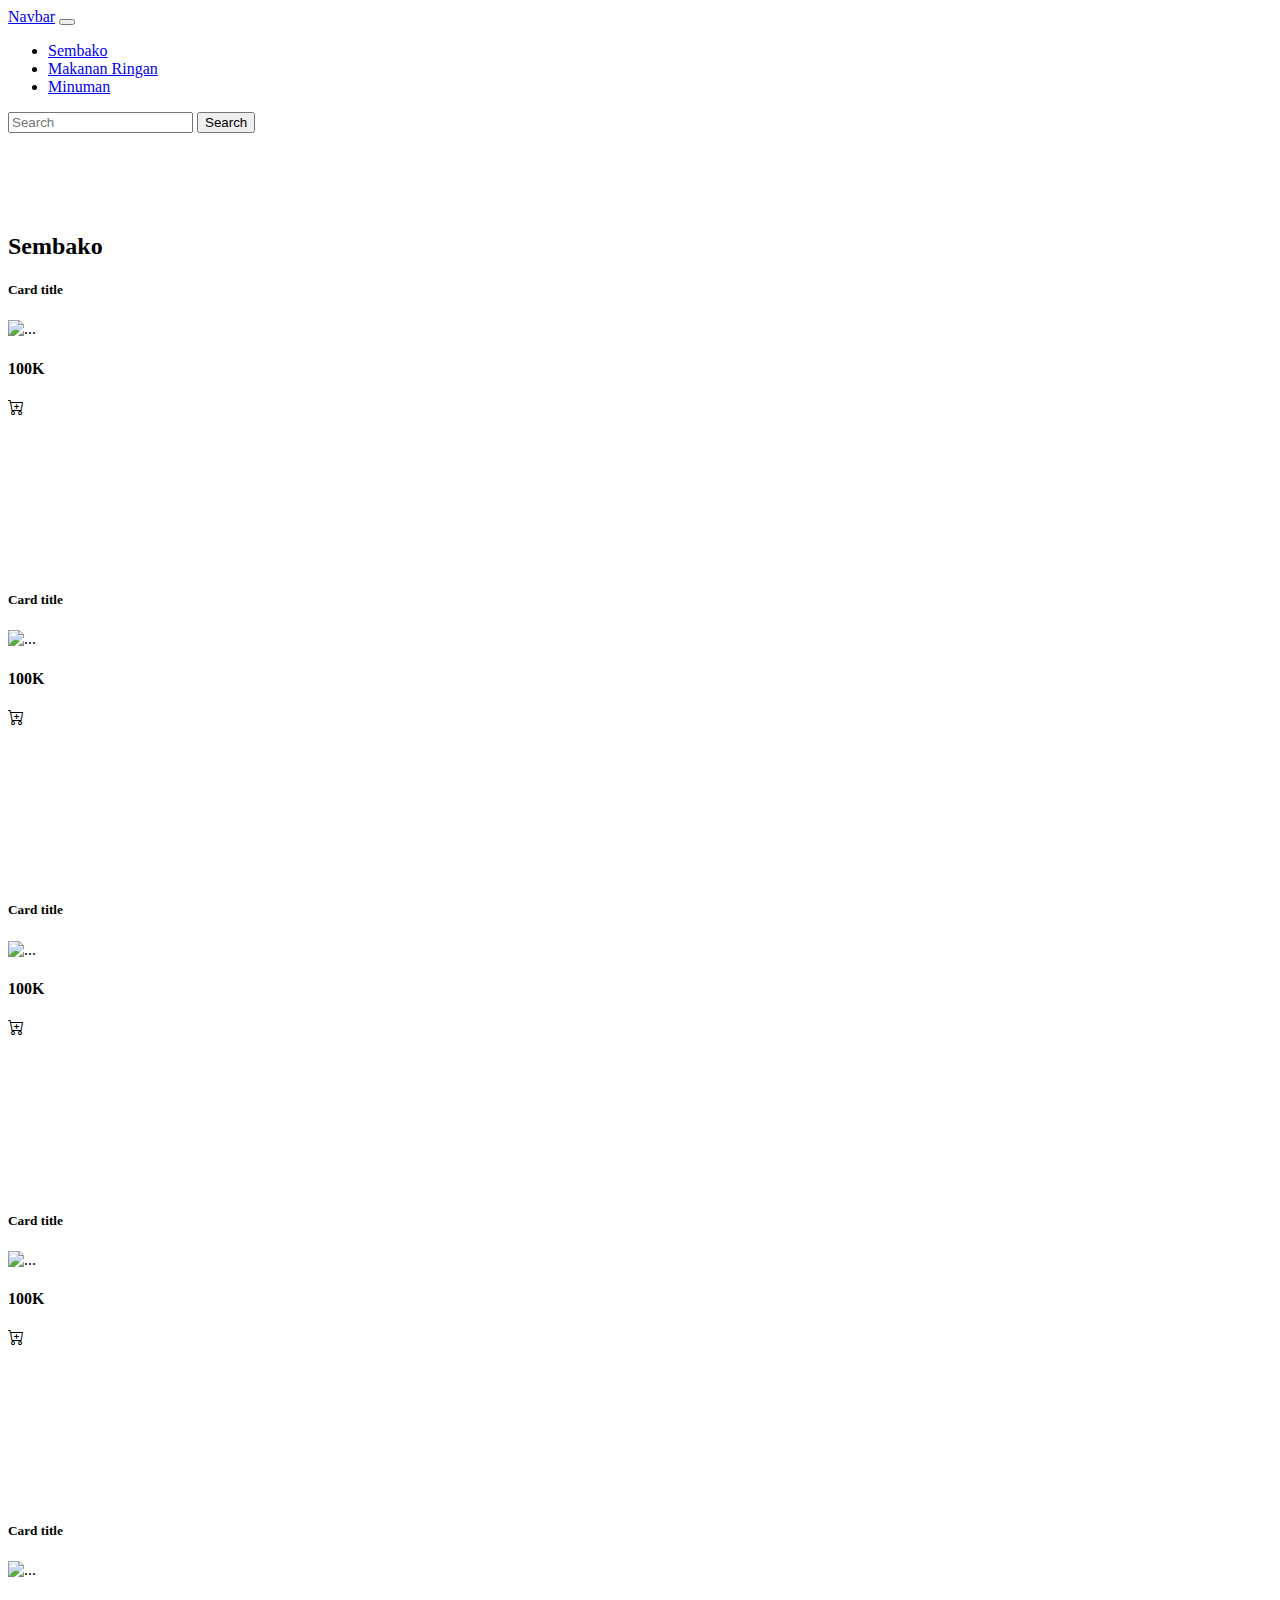
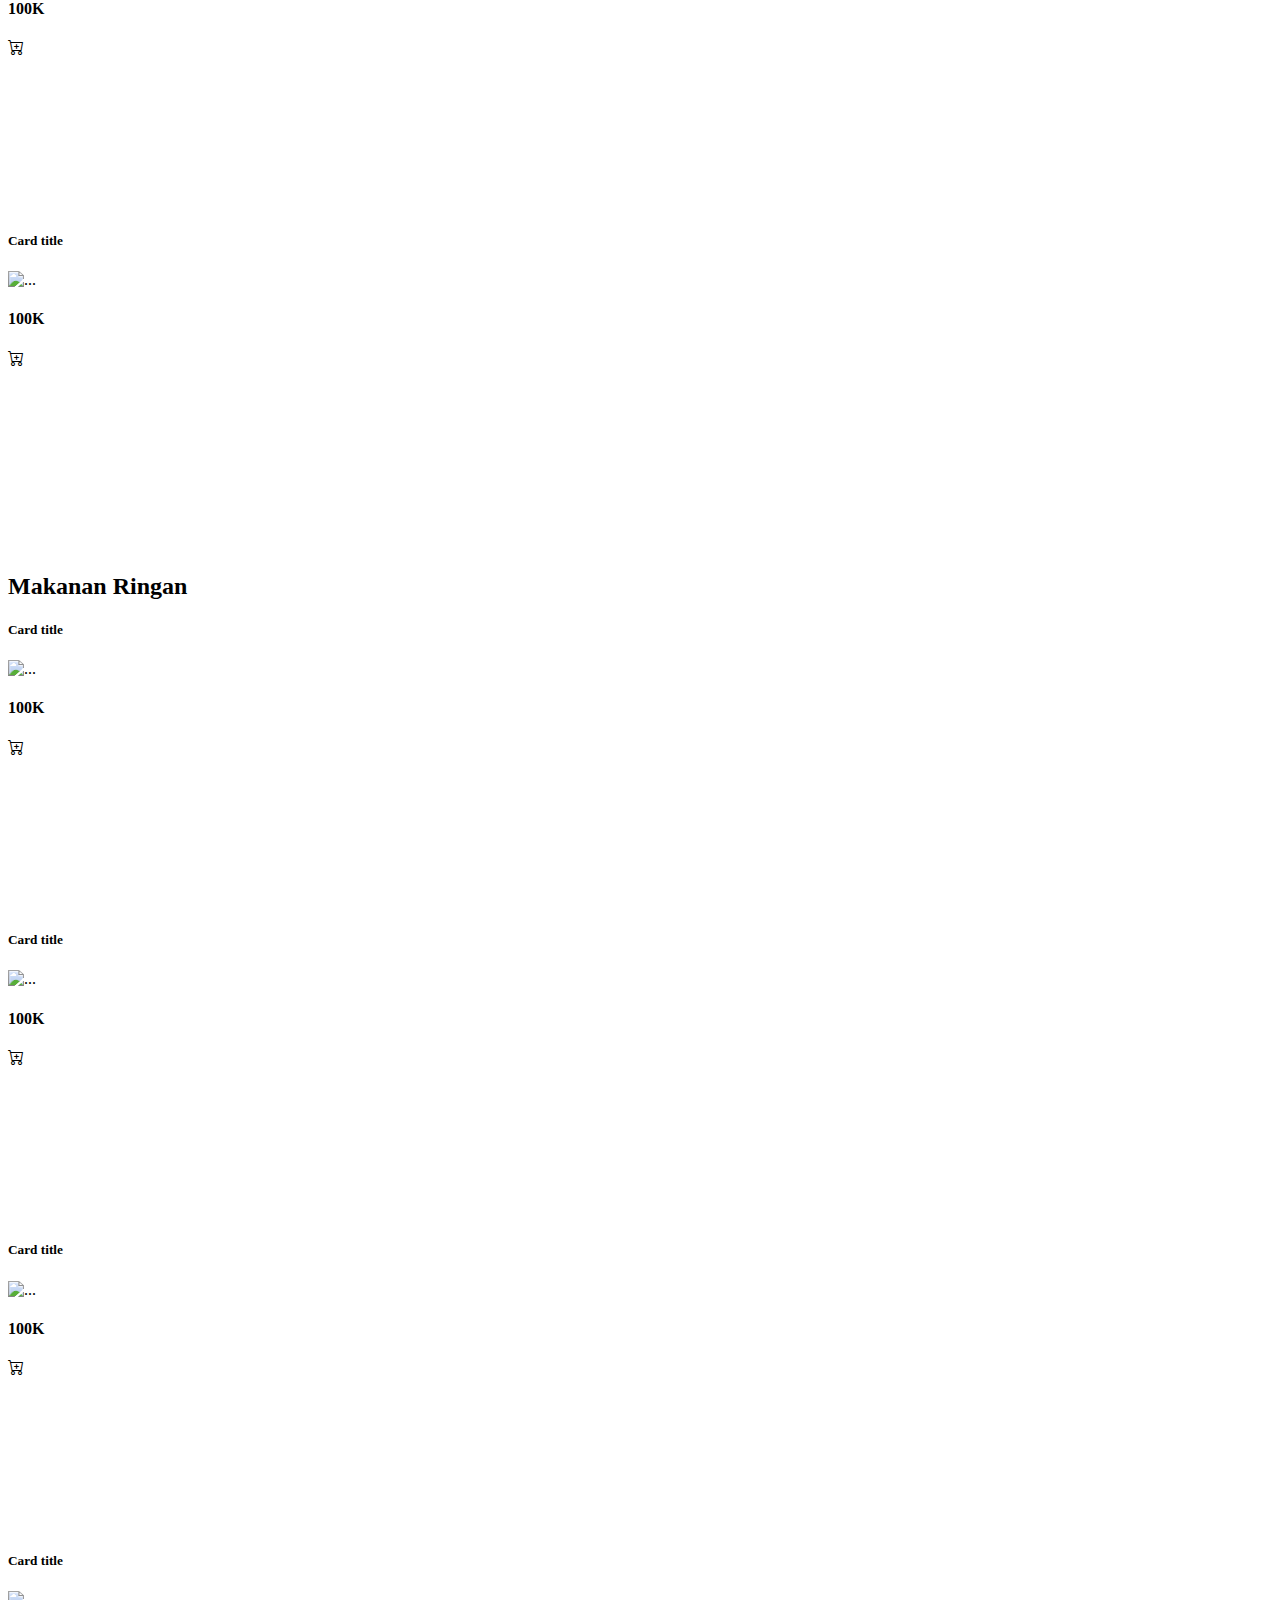
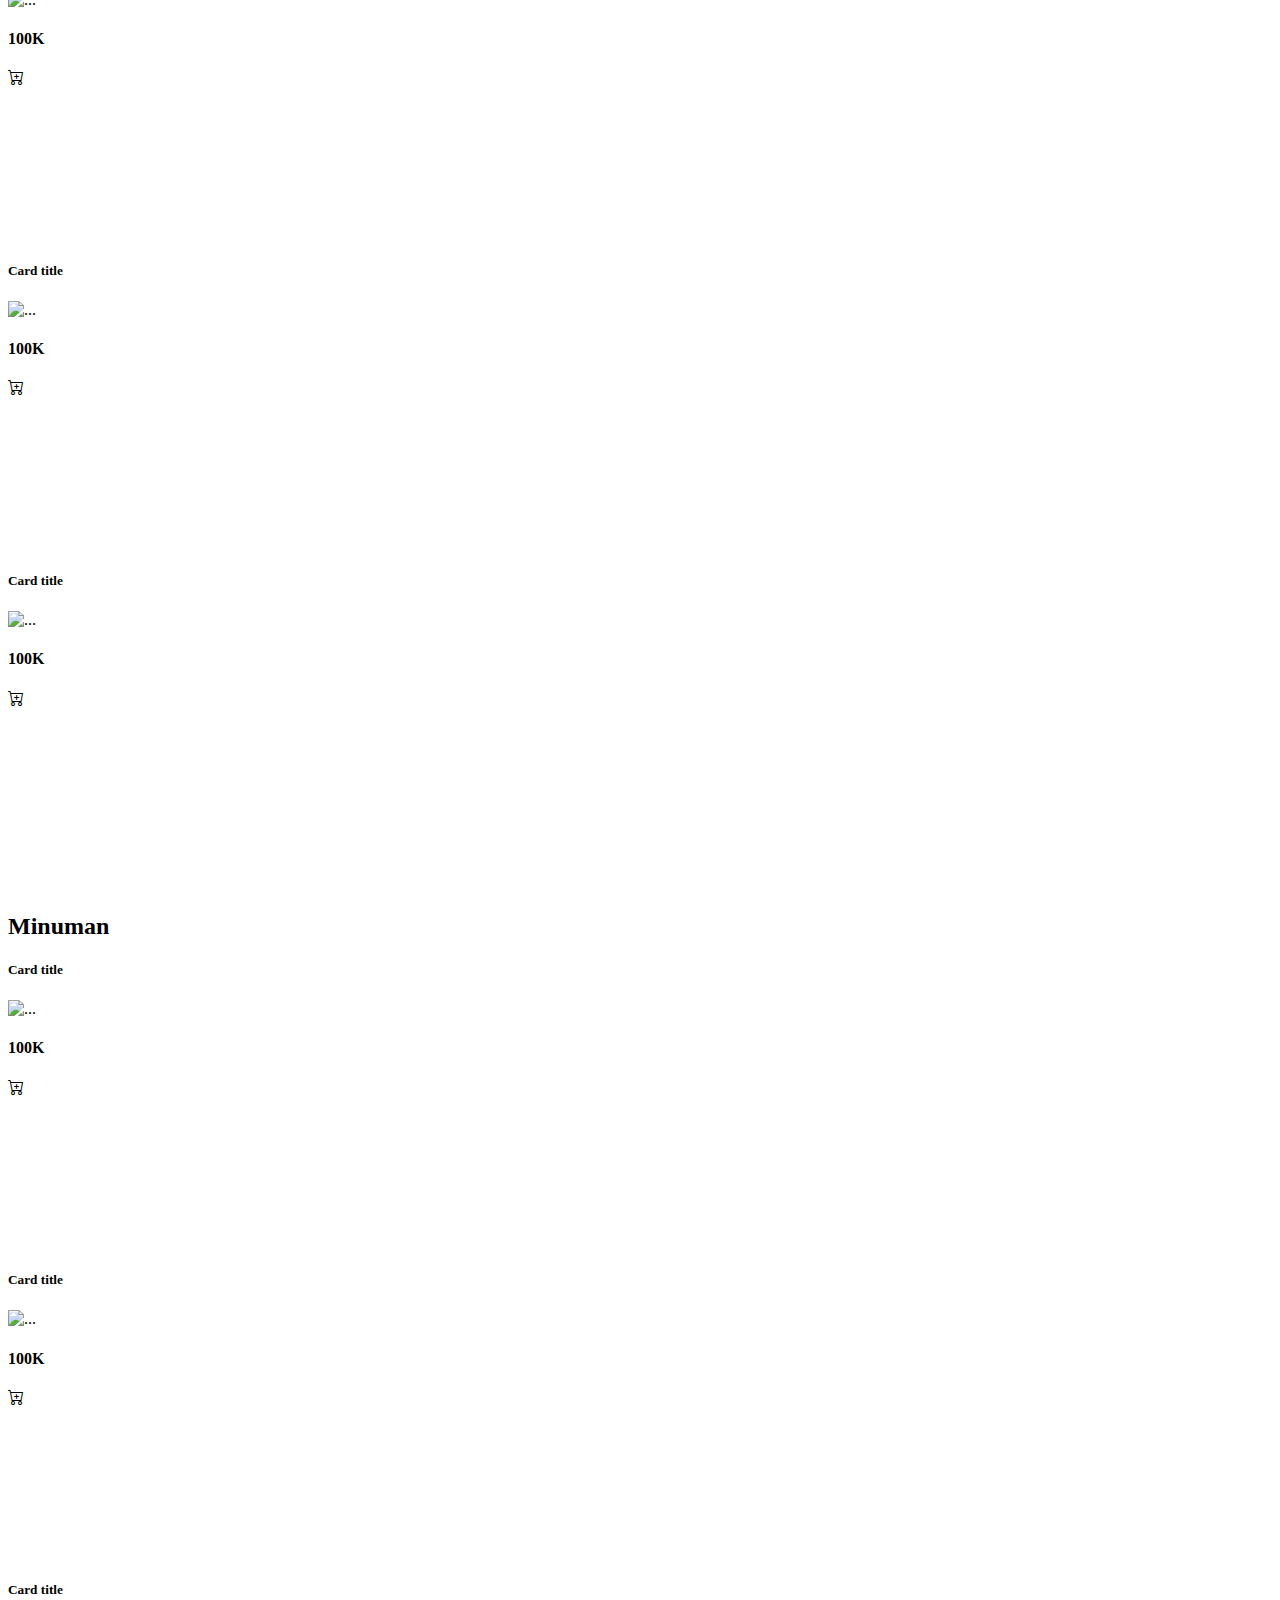
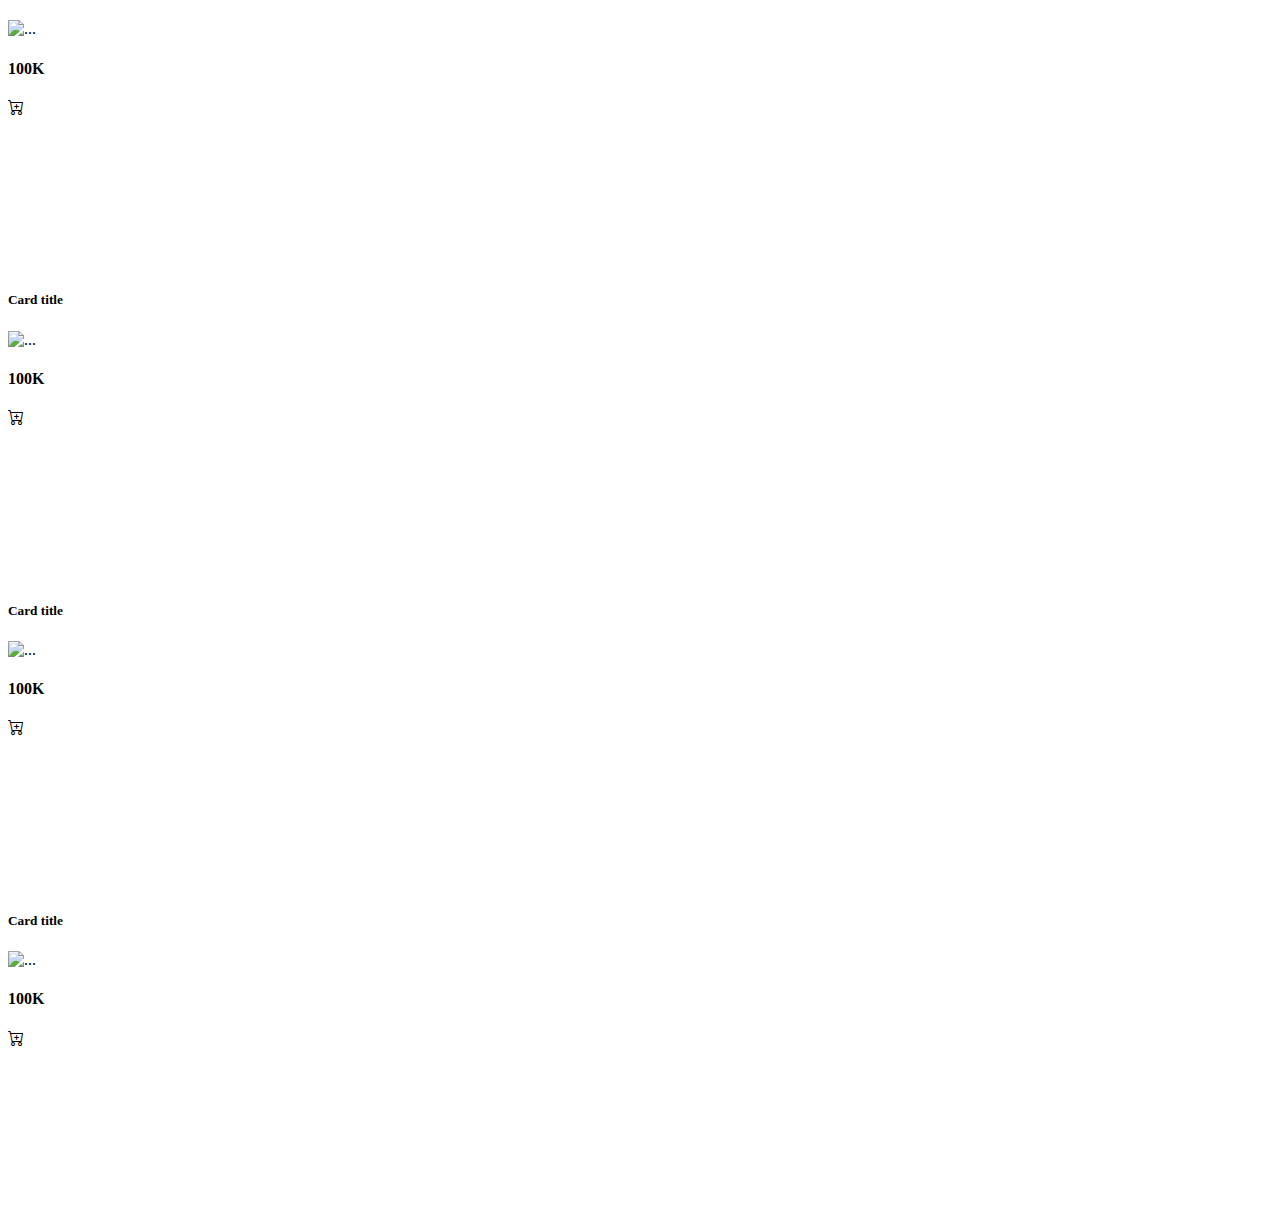
==== page/produk.html @ fcbd69e0 "layout" ====
<!doctype html>
<html lang="en">

<head>
    <!-- Required meta tags -->
    <meta charset="utf-8">
    <meta name="viewport" content="width=device-width, initial-scale=1">

    <!-- Bootstrap CSS -->
    <link href="https://cdn.jsdelivr.net/npm/bootstrap@5.3.2/dist/css/bootstrap.min.css" rel="stylesheet" integrity="sha384-T3c6CoIi6uLrA9TneNEoa7RxnatzjcDSCmG1MXxSR1GAsXEV/Dwwykc2MPK8M2HN" crossorigin="anonymous">

    <!-- Bootstrap Icon -->
    <link rel="stylesheet" href="https://cdn.jsdelivr.net/npm/bootstrap-icons@1.11.2/font/bootstrap-icons.min.css">

    <title>Produk</title>
</head>

<body>
    <!-- navbar -->
    <nav class="navbar fixed-top navbar-expand-lg navbar-dark bg-dark">
        <div class="container-fluid">
          <a class="navbar-brand" href="#">Navbar</a>
          <button class="navbar-toggler" type="button" data-bs-toggle="collapse" data-bs-target="#navbarSupportedContent" aria-controls="navbarSupportedContent" aria-expanded="false" aria-label="Toggle navigation">
            <span class="navbar-toggler-icon"></span>
          </button>
          <div class="collapse navbar-collapse" id="navbarSupportedContent">
            <ul class="navbar-nav me-auto mb-2 mb-lg-0">
              <li class="nav-item">
                <a class="nav-link active" aria-current="page" href="#">Sembako</a>
              </li>
              <li class="nav-item">
                <a class="nav-link" href="#">Makanan Ringan</a>
              </li>
              <li class="nav-item">
                <a class="nav-link" href="#">Minuman</a>
              </li>
            </ul>
            <form class="d-flex">
              <input class="form-control me-2" type="search" placeholder="Search" aria-label="Search">
              <button class="btn btn-outline-success" type="submit">Search</button>
            </form>
          </div>
        </div>
      </nav>

    <!-- Sembako -->
    <h2 class="text-center" style="padding-top: 5rem; ">Sembako</h2>
    <div class="container pt-4 d-flex justify-content-center gap-4 flex-wrap">
        <div class="card" style="width: 18rem; height: 18rem;">
            <div class="card-body">
                <h5 class="card-title text-center">Card title</h5>
                <img src="img/images.jpg" class="card-img-top" alt="...">
                <div class="d-flex justify-content-between pt-3">
                    <h4>100K</h4>
                  <div class="btn btn-primary"><i class="bi bi-cart-plus"></i></div>
                </div>
                </div>
          </div>
        <div class="card" style="width: 18rem; height: 18rem;">
            <div class="card-body">
                <h5 class="card-title text-center">Card title</h5>
                <img src="img/images.jpg" class="card-img-top" alt="...">
                <div class="d-flex justify-content-between pt-3">
                    <h4>100K</h4>
                  <div class="btn btn-primary"><i class="bi bi-cart-plus"></i></div>
                </div>
                </div>
          </div>
        <div class="card" style="width: 18rem; height: 18rem;">
            <div class="card-body">
                <h5 class="card-title text-center">Card title</h5>
                <img src="img/images.jpg" class="card-img-top" alt="...">
                <div class="d-flex justify-content-between pt-3">
                    <h4>100K</h4>
                  <div class="btn btn-primary"><i class="bi bi-cart-plus"></i></div>
                </div>
                </div>
          </div>
        <div class="card" style="width: 18rem; height: 18rem;">
            <div class="card-body">
                <h5 class="card-title text-center">Card title</h5>
                <img src="img/images.jpg" class="card-img-top" alt="...">
                <div class="d-flex justify-content-between pt-3">
                    <h4>100K</h4>
                  <div class="btn btn-primary"><i class="bi bi-cart-plus"></i></div>
                </div>
                </div>
          </div>
        <div class="card" style="width: 18rem; height: 18rem;">
            <div class="card-body">
                <h5 class="card-title text-center">Card title</h5>
                <img src="img/images.jpg" class="card-img-top" alt="...">
                <div class="d-flex justify-content-between pt-3">
                    <h4>100K</h4>
                  <div class="btn btn-primary"><i class="bi bi-cart-plus"></i></div>
                </div>
                </div>
          </div>
        <div class="card" style="width: 18rem; height: 18rem;">
            <div class="card-body">
                <h5 class="card-title text-center">Card title</h5>
                <img src="img/images.jpg" class="card-img-top" alt="...">
                <div class="d-flex justify-content-between pt-3">
                    <h4>100K</h4>
                  <div class="btn btn-primary"><i class="bi bi-cart-plus"></i></div>
                </div>
                </div>
          </div>
        </div>
        
        <!-- Makanan Ringan -->
        <h2 class="text-center" style="padding-top: 2rem;">Makanan Ringan</h2>
        <div class="container pt-4 d-flex justify-content-center gap-4 flex-wrap">
            <div class="card" style="width: 18rem; height: 18rem;">
                <div class="card-body">
                    <h5 class="card-title text-center">Card title</h5>
                    <img src="img/images.jpg" class="card-img-top" alt="...">
                    <div class="d-flex justify-content-between pt-3">
                        <h4>100K</h4>
                      <div class="btn btn-primary"><i class="bi bi-cart-plus"></i></div>
                    </div>
                    </div>
              </div>
            <div class="card" style="width: 18rem; height: 18rem;">
                <div class="card-body">
                    <h5 class="card-title text-center">Card title</h5>
                    <img src="img/images.jpg" class="card-img-top" alt="...">
                    <div class="d-flex justify-content-between pt-3">
                        <h4>100K</h4>
                      <div class="btn btn-primary"><i class="bi bi-cart-plus"></i></div>
                    </div>
                    </div>
              </div>
            <div class="card" style="width: 18rem; height: 18rem;">
                <div class="card-body">
                    <h5 class="card-title text-center">Card title</h5>
                    <img src="img/images.jpg" class="card-img-top" alt="...">
                    <div class="d-flex justify-content-between pt-3">
                        <h4>100K</h4>
                      <div class="btn btn-primary"><i class="bi bi-cart-plus"></i></div>
                    </div>
                    </div>
              </div>
            <div class="card" style="width: 18rem; height: 18rem;">
                <div class="card-body">
                    <h5 class="card-title text-center">Card title</h5>
                    <img src="img/images.jpg" class="card-img-top" alt="...">
                    <div class="d-flex justify-content-between pt-3">
                        <h4>100K</h4>
                      <div class="btn btn-primary"><i class="bi bi-cart-plus"></i></div>
                    </div>
                    </div>
              </div>
            <div class="card" style="width: 18rem; height: 18rem;">
                <div class="card-body">
                    <h5 class="card-title text-center">Card title</h5>
                    <img src="img/images.jpg" class="card-img-top" alt="...">
                    <div class="d-flex justify-content-between pt-3">
                        <h4>100K</h4>
                      <div class="btn btn-primary"><i class="bi bi-cart-plus"></i></div>
                    </div>
                    </div>
              </div>
            <div class="card" style="width: 18rem; height: 18rem;">
                <div class="card-body">
                    <h5 class="card-title text-center">Card title</h5>
                    <img src="img/images.jpg" class="card-img-top" alt="...">
                    <div class="d-flex justify-content-between pt-3">
                        <h4>100K</h4>
                      <div class="btn btn-primary"><i class="bi bi-cart-plus"></i></div>
                    </div>
                    </div>
              </div>
            </div>
        </div>
        
        <!-- Minuman -->
        <h2 class="text-center" style="padding-top: 2rem;">Minuman</h2>
        <div class="container pt-4 pb-5 d-flex justify-content-center gap-4 flex-wrap">
            <div class="card" style="width: 18rem; height: 18rem;">
                <div class="card-body">
                    <h5 class="card-title text-center">Card title</h5>
                    <img src="img/images.jpg" class="card-img-top" alt="...">
                    <div class="d-flex justify-content-between pt-3">
                        <h4>100K</h4>
                      <div class="btn btn-primary"><i class="bi bi-cart-plus"></i></div>
                    </div>
                    </div>
              </div>
            <div class="card" style="width: 18rem; height: 18rem;">
                <div class="card-body">
                    <h5 class="card-title text-center">Card title</h5>
                    <img src="img/images.jpg" class="card-img-top" alt="...">
                    <div class="d-flex justify-content-between pt-3">
                        <h4>100K</h4>
                      <div class="btn btn-primary"><i class="bi bi-cart-plus"></i></div>
                    </div>
                    </div>
              </div>
            <div class="card" style="width: 18rem; height: 18rem;">
                <div class="card-body">
                    <h5 class="card-title text-center">Card title</h5>
                    <img src="img/images.jpg" class="card-img-top" alt="...">
                    <div class="d-flex justify-content-between pt-3">
                        <h4>100K</h4>
                      <div class="btn btn-primary"><i class="bi bi-cart-plus"></i></div>
                    </div>
                    </div>
              </div>
            <div class="card" style="width: 18rem; height: 18rem;">
                <div class="card-body">
                    <h5 class="card-title text-center">Card title</h5>
                    <img src="img/images.jpg" class="card-img-top" alt="...">
                    <div class="d-flex justify-content-between pt-3">
                        <h4>100K</h4>
                      <div class="btn btn-primary"><i class="bi bi-cart-plus"></i></div>
                    </div>
                    </div>
              </div>
            <div class="card" style="width: 18rem; height: 18rem;">
                <div class="card-body">
                    <h5 class="card-title text-center">Card title</h5>
                    <img src="img/images.jpg" class="card-img-top" alt="...">
                    <div class="d-flex justify-content-between pt-3">
                        <h4>100K</h4>
                      <div class="btn btn-primary"><i class="bi bi-cart-plus"></i></div>
                    </div>
                    </div>
              </div>
            <div class="card" style="width: 18rem; height: 18rem;">
                <div class="card-body">
                    <h5 class="card-title text-center">Card title</h5>
                    <img src="img/images.jpg" class="card-img-top" alt="...">
                    <div class="d-flex justify-content-between pt-3">
                        <h4>100K</h4>
                      <div class="btn btn-primary"><i class="bi bi-cart-plus"></i></div>
                    </div>
                    </div>
              </div>
          </div>
    </div>
    
    <script src="https://cdn.jsdelivr.net/npm/bootstrap@5.3.2/dist/js/bootstrap.bundle.min.js" integrity="sha384-C6RzsynM9kWDrMNeT87bh95OGNyZPhcTNXj1NW7RuBCsyN/o0jlpcV8Qyq46cDfL" crossorigin="anonymous"></script>

</body>

</html>
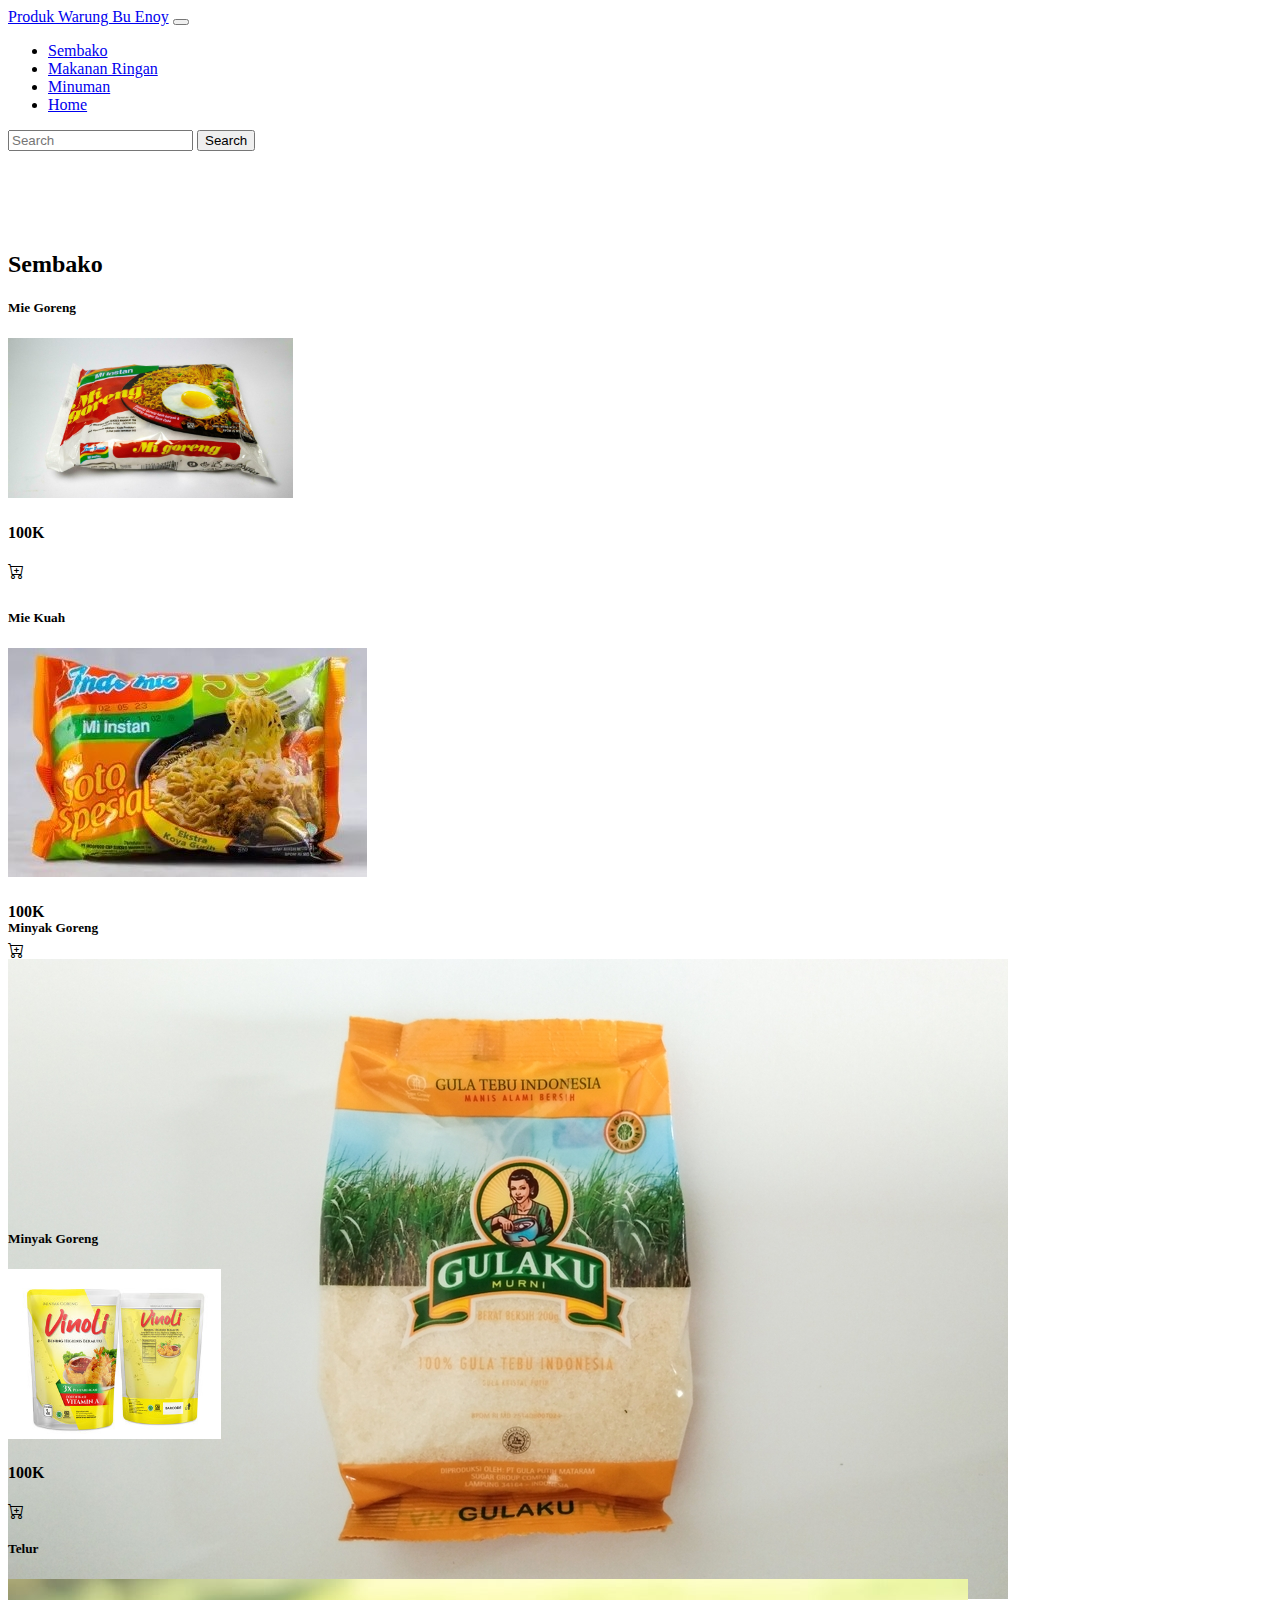
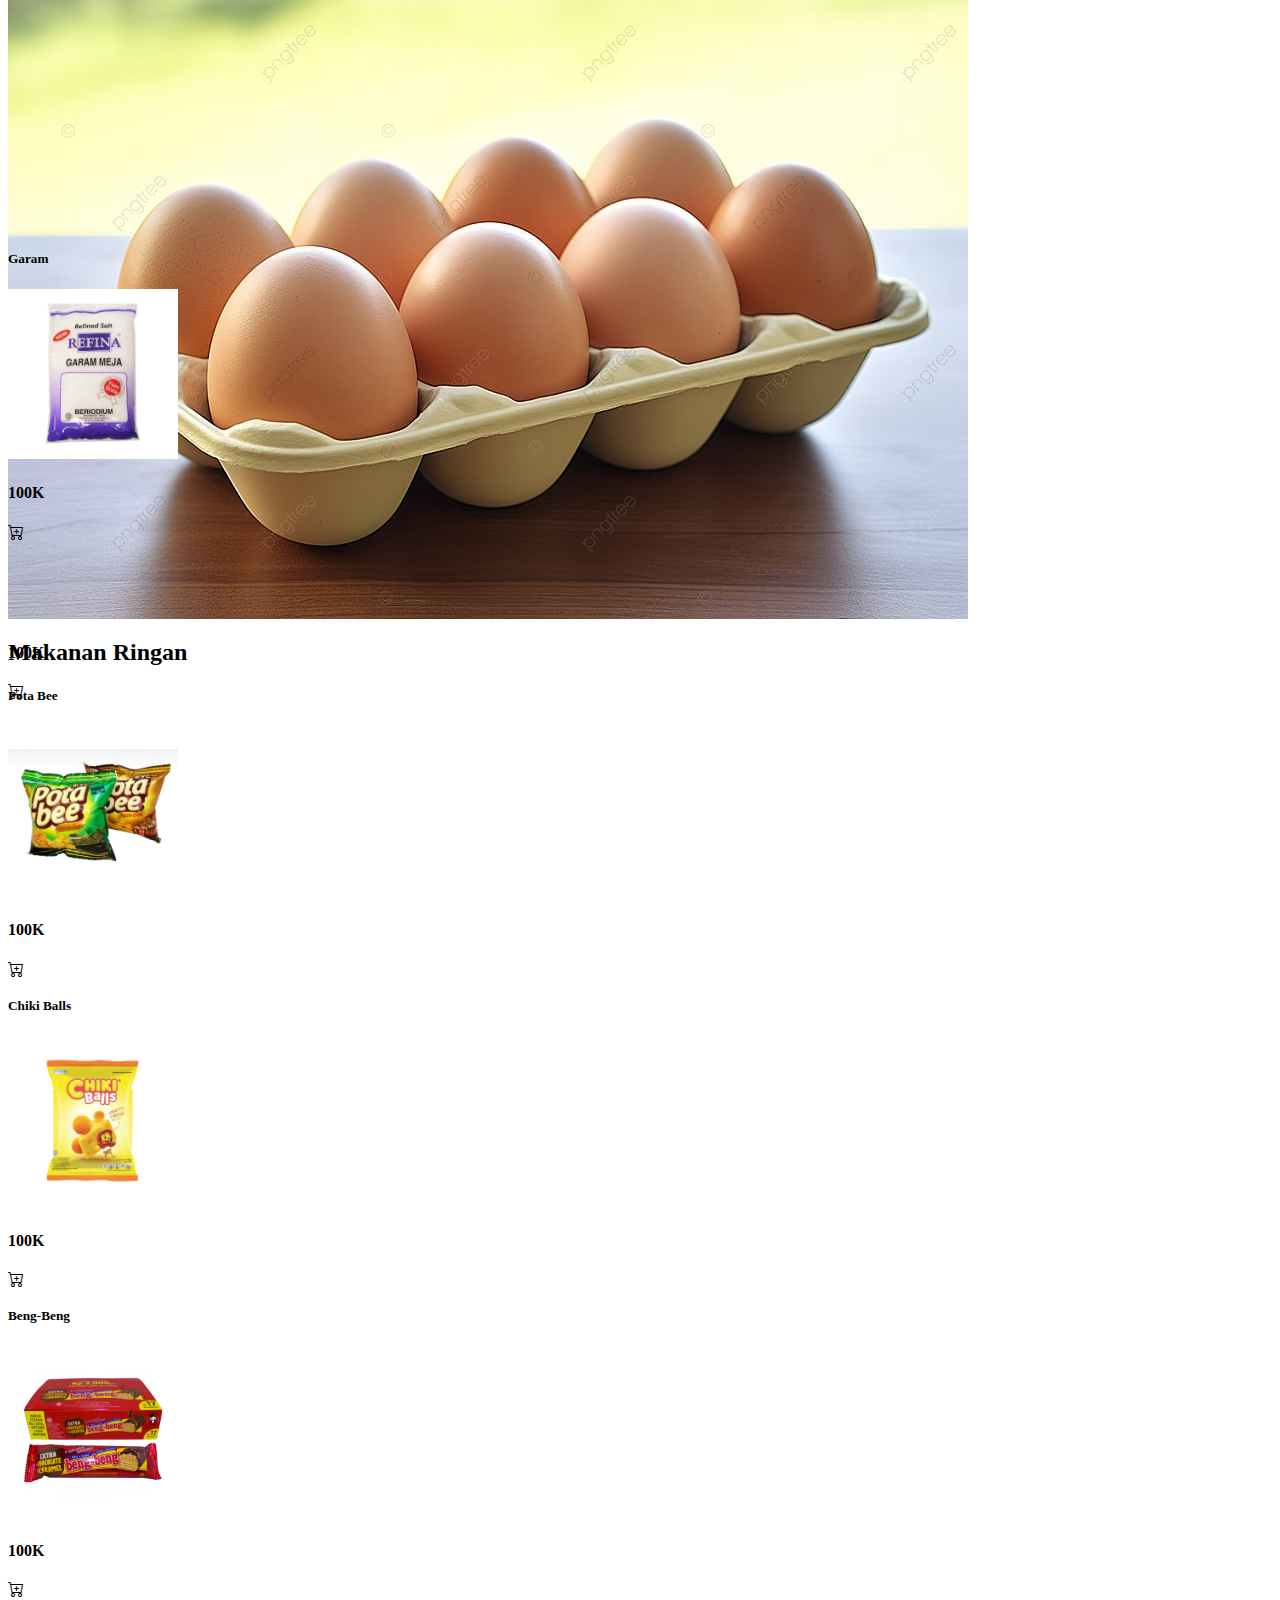
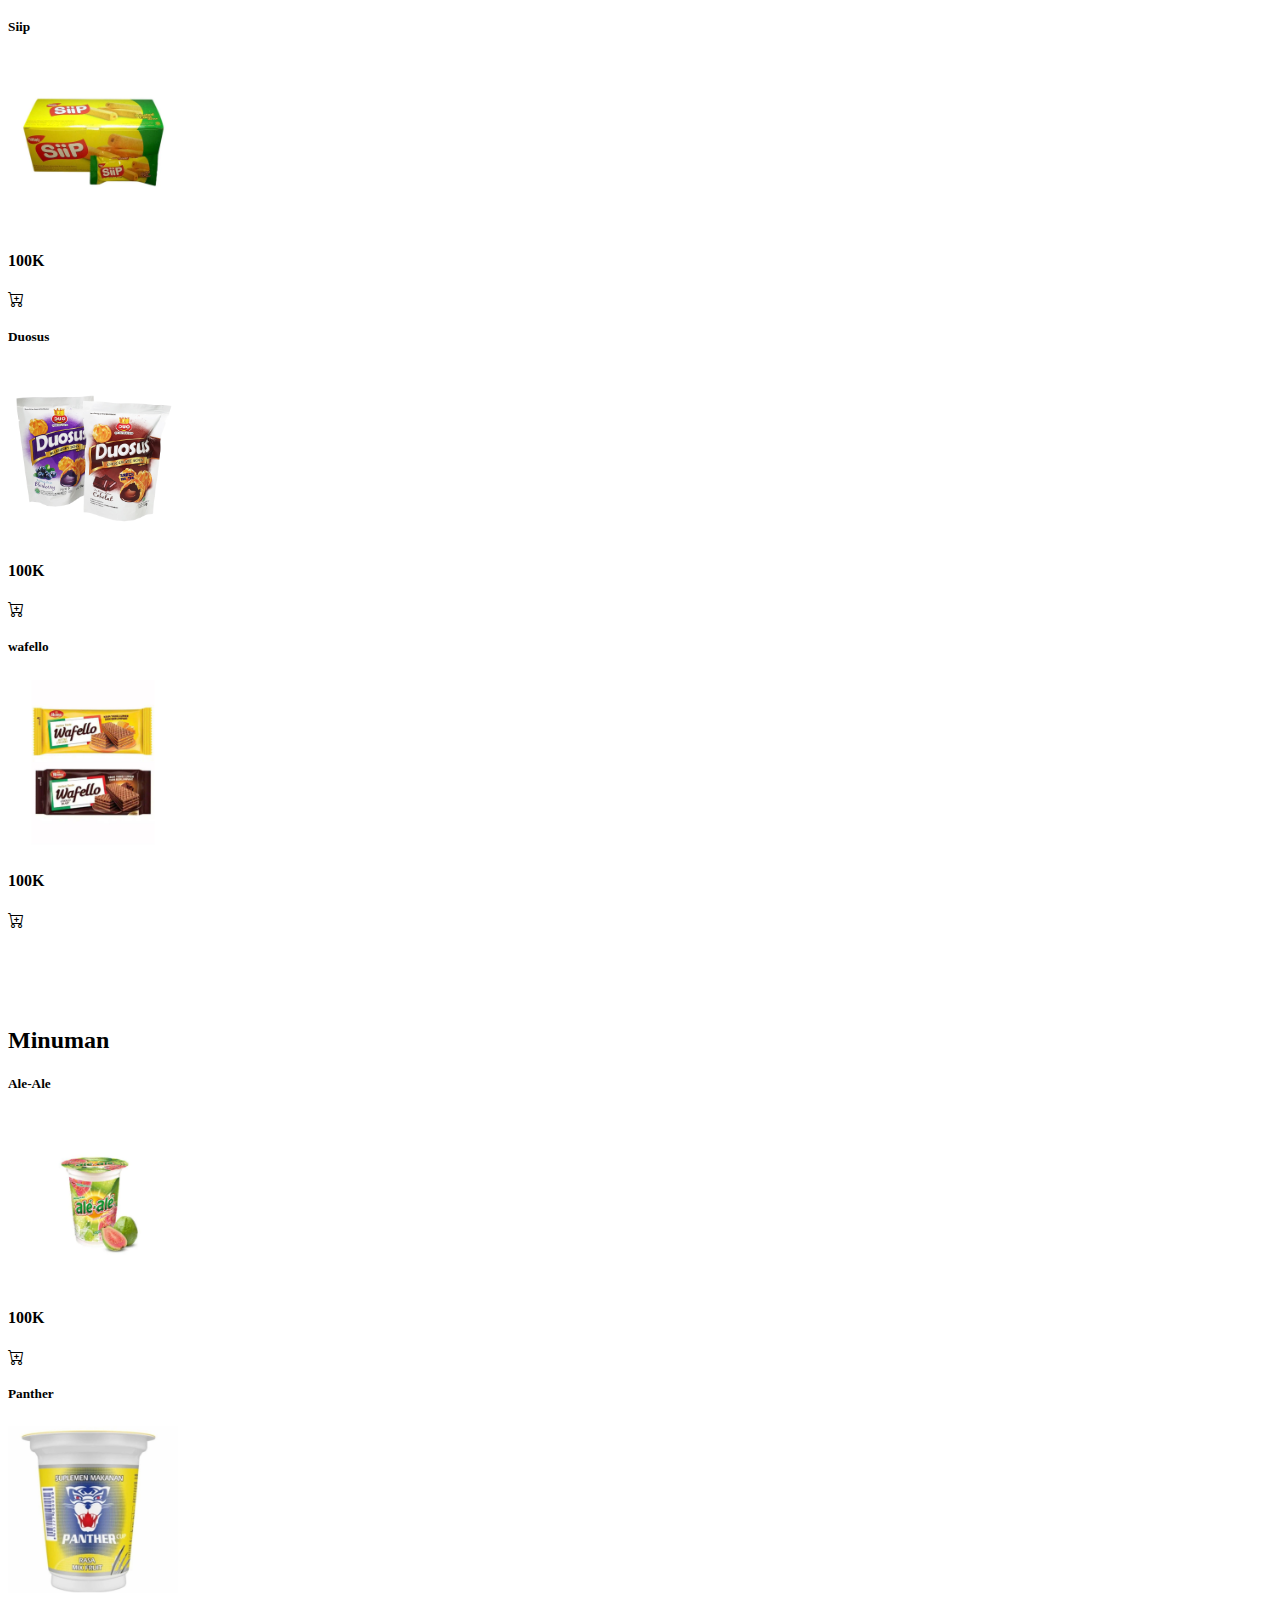
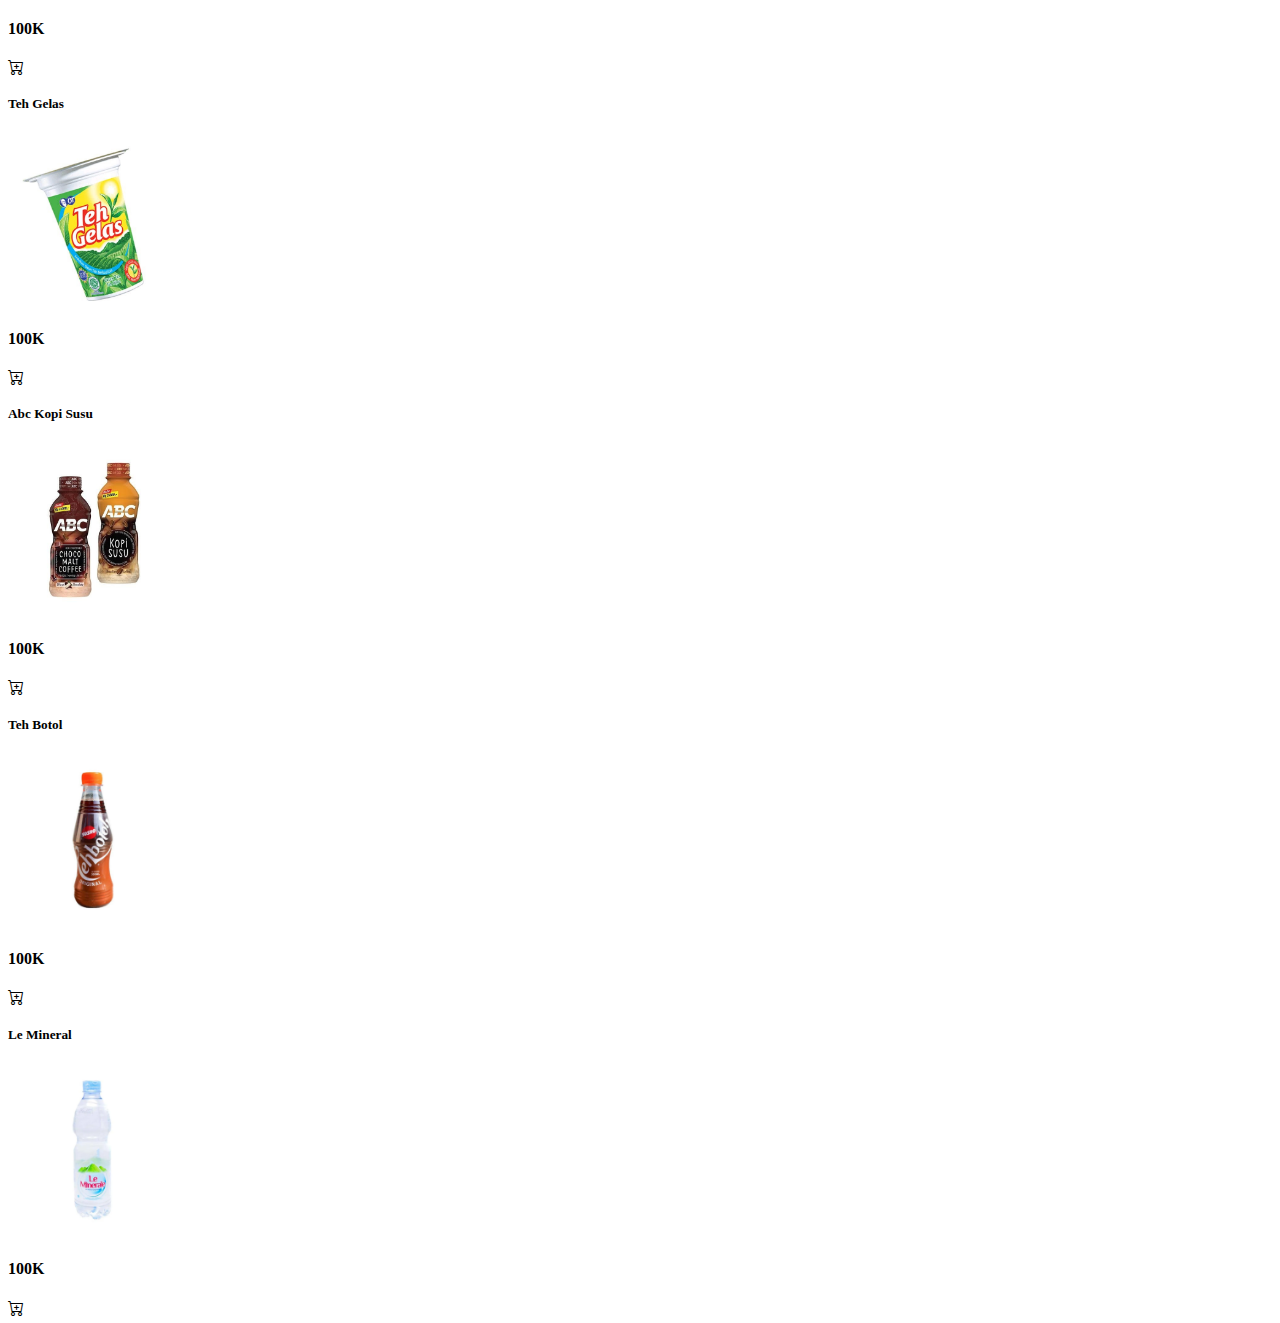
==== commit d80eefa6: "perbaikan1" ====
--- a/page/produk.html
+++ b/page/produk.html
@@ -19,20 +19,23 @@
     <!-- navbar -->
     <nav class="navbar fixed-top navbar-expand-lg navbar-dark bg-dark">
         <div class="container-fluid">
-          <a class="navbar-brand" href="#">Navbar</a>
+          <a class="navbar-brand" href="#">Produk Warung Bu Enoy</a>
           <button class="navbar-toggler" type="button" data-bs-toggle="collapse" data-bs-target="#navbarSupportedContent" aria-controls="navbarSupportedContent" aria-expanded="false" aria-label="Toggle navigation">
             <span class="navbar-toggler-icon"></span>
           </button>
           <div class="collapse navbar-collapse" id="navbarSupportedContent">
             <ul class="navbar-nav me-auto mb-2 mb-lg-0">
               <li class="nav-item">
-                <a class="nav-link active" aria-current="page" href="#">Sembako</a>
-              </li>
-              <li class="nav-item">
-                <a class="nav-link" href="#">Makanan Ringan</a>
-              </li>
-              <li class="nav-item">
-                <a class="nav-link" href="#">Minuman</a>
+                <a class="nav-link active" aria-current="page" href="#sembako">Sembako</a>
+              </li>
+              <li class="nav-item">
+                <a class="nav-link" href="#makananringan">Makanan Ringan</a>
+              </li>
+              <li class="nav-item">
+                <a class="nav-link" href="#minuman">Minuman</a>
+              </li>
+              <li class="nav-item">
+                <a class="nav-link" href="../index.html">Home</a>
               </li>
             </ul>
             <form class="d-flex">
@@ -44,200 +47,206 @@
       </nav>
 
     <!-- Sembako -->
-    <h2 class="text-center" style="padding-top: 5rem; ">Sembako</h2>
-    <div class="container pt-4 d-flex justify-content-center gap-4 flex-wrap">
-        <div class="card" style="width: 18rem; height: 18rem;">
-            <div class="card-body">
-                <h5 class="card-title text-center">Card title</h5>
-                <img src="img/images.jpg" class="card-img-top" alt="...">
-                <div class="d-flex justify-content-between pt-3">
-                    <h4>100K</h4>
-                  <div class="btn btn-primary"><i class="bi bi-cart-plus"></i></div>
-                </div>
-                </div>
+    <section id="sembako">
+      <h2 class="text-center" style="padding-top: 5rem; ">Sembako</h2>
+      <div class="container pt-4 d-flex justify-content-center gap-4 flex-wrap">
+          <div class="card" style="width: 18rem; height: 18rem;">
+              <div class="card-body">
+                  <h5 class="card-title text-center">Mie Goreng</h5>
+                  <img src="../img/mie goreng.jpg" class="card-img-top" alt="..." height="160px">
+                  <div class="d-flex justify-content-between pt-3">
+                      <h4>100K</h4>
+                    <div class="btn btn-primary"><i class="bi bi-cart-plus"></i></div>
+                  </div>
+                  </div>
+            </div>
+          <div class="card" style="width: 18rem; height: 18rem;">
+              <div class="card-body">
+                  <h5 class="card-title text-center">Mie Kuah</h5>
+                  <img src="../img/mie kuah.jpg" class="card-img-top" alt="...">
+                  <div class="d-flex justify-content-between pt-3">
+                      <h4>100K</h4>
+                    <div class="btn btn-primary"><i class="bi bi-cart-plus"></i></div>
+                  </div>
+                  </div>
+            </div>
+          <div class="card" style="width: 18rem; height: 18rem;">
+              <div class="card-body">
+                  <h5 class="card-title text-center">Minyak Goreng</h5>
+                  <img src="../img/gula pasir.jpg" class="card-img-top" alt="...">
+                  <div class="d-flex justify-content-between pt-3">
+                      <h4>100K</h4>
+                    <div class="btn btn-primary"><i class="bi bi-cart-plus"></i></div>
+                  </div>
+                  </div>
+            </div>
+          <div class="card" style="width: 18rem; height: 18rem;">
+              <div class="card-body">
+                  <h5 class="card-title text-center">Minyak Goreng</h5>
+                  <img src="../img/minyak goreng.jpg" class="card-img-top" alt="..." height="170px">
+                  <div class="d-flex justify-content-between pt-3">
+                      <h4>100K</h4>
+                    <div class="btn btn-primary"><i class="bi bi-cart-plus"></i></div>
+                  </div>
+                  </div>
+            </div>
+          <div class="card" style="width: 18rem; height: 18rem;">
+              <div class="card-body">
+                  <h5 class="card-title text-center">Telur</h5>
+                  <img src="../img/telur.jpg" class="card-img-top" alt="...">
+                  <div class="d-flex justify-content-between pt-3">
+                      <h4>100K</h4>
+                    <div class="btn btn-primary"><i class="bi bi-cart-plus"></i></div>
+                  </div>
+                  </div>
+            </div>
+          <div class="card" style="width: 18rem; height: 18rem;">
+              <div class="card-body">
+                  <h5 class="card-title text-center">Garam</h5>
+                  <img src="../img/garam.jpg" class="card-img-top" alt="..." height="170px">
+                  <div class="d-flex justify-content-between pt-3">
+                      <h4>100K</h4>
+                    <div class="btn btn-primary"><i class="bi bi-cart-plus"></i></div>
+                  </div>
+                  </div>
+            </div>
           </div>
-        <div class="card" style="width: 18rem; height: 18rem;">
-            <div class="card-body">
-                <h5 class="card-title text-center">Card title</h5>
-                <img src="img/images.jpg" class="card-img-top" alt="...">
-                <div class="d-flex justify-content-between pt-3">
-                    <h4>100K</h4>
-                  <div class="btn btn-primary"><i class="bi bi-cart-plus"></i></div>
-                </div>
-                </div>
-          </div>
-        <div class="card" style="width: 18rem; height: 18rem;">
-            <div class="card-body">
-                <h5 class="card-title text-center">Card title</h5>
-                <img src="img/images.jpg" class="card-img-top" alt="...">
-                <div class="d-flex justify-content-between pt-3">
-                    <h4>100K</h4>
-                  <div class="btn btn-primary"><i class="bi bi-cart-plus"></i></div>
-                </div>
-                </div>
-          </div>
-        <div class="card" style="width: 18rem; height: 18rem;">
-            <div class="card-body">
-                <h5 class="card-title text-center">Card title</h5>
-                <img src="img/images.jpg" class="card-img-top" alt="...">
-                <div class="d-flex justify-content-between pt-3">
-                    <h4>100K</h4>
-                  <div class="btn btn-primary"><i class="bi bi-cart-plus"></i></div>
-                </div>
-                </div>
-          </div>
-        <div class="card" style="width: 18rem; height: 18rem;">
-            <div class="card-body">
-                <h5 class="card-title text-center">Card title</h5>
-                <img src="img/images.jpg" class="card-img-top" alt="...">
-                <div class="d-flex justify-content-between pt-3">
-                    <h4>100K</h4>
-                  <div class="btn btn-primary"><i class="bi bi-cart-plus"></i></div>
-                </div>
-                </div>
-          </div>
-        <div class="card" style="width: 18rem; height: 18rem;">
-            <div class="card-body">
-                <h5 class="card-title text-center">Card title</h5>
-                <img src="img/images.jpg" class="card-img-top" alt="...">
-                <div class="d-flex justify-content-between pt-3">
-                    <h4>100K</h4>
-                  <div class="btn btn-primary"><i class="bi bi-cart-plus"></i></div>
-                </div>
-                </div>
-          </div>
-        </div>
+    </section>
         
         <!-- Makanan Ringan -->
-        <h2 class="text-center" style="padding-top: 2rem;">Makanan Ringan</h2>
-        <div class="container pt-4 d-flex justify-content-center gap-4 flex-wrap">
-            <div class="card" style="width: 18rem; height: 18rem;">
-                <div class="card-body">
-                    <h5 class="card-title text-center">Card title</h5>
-                    <img src="img/images.jpg" class="card-img-top" alt="...">
-                    <div class="d-flex justify-content-between pt-3">
-                        <h4>100K</h4>
-                      <div class="btn btn-primary"><i class="bi bi-cart-plus"></i></div>
-                    </div>
-                    </div>
+        <section id="makananringan">
+          <h2 class="text-center" style="padding-top: 5rem;">Makanan Ringan</h2>
+          <div class="container pt-4 d-flex justify-content-center gap-4 flex-wrap">
+              <div class="card" style="width: 18rem; height: 18rem;">
+                  <div class="card-body">
+                      <h5 class="card-title text-center">Pota Bee</h5>
+                      <img src="../img/potabee.jpg" class="card-img-top" alt="..." height="170px">
+                      <div class="d-flex justify-content-between pt-3">
+                          <h4>100K</h4>
+                        <div class="btn btn-primary"><i class="bi bi-cart-plus"></i></div>
+                      </div>
+                      </div>
+                </div>
+              <div class="card" style="width: 18rem; height: 18rem;">
+                  <div class="card-body">
+                      <h5 class="card-title text-center">Chiki Balls</h5>
+                      <img src="../img/chikiballs.jpg" class="card-img-top" alt="..." height="170px">
+                      <div class="d-flex justify-content-between pt-3">
+                          <h4>100K</h4>
+                        <div class="btn btn-primary"><i class="bi bi-cart-plus"></i></div>
+                      </div>
+                      </div>
+                </div>
+              <div class="card" style="width: 18rem; height: 18rem;">
+                  <div class="card-body">
+                      <h5 class="card-title text-center">Beng-Beng</h5>
+                      <img src="../img/bengbeng.jpg" class="card-img-top" alt="..." height="170px">
+                      <div class="d-flex justify-content-between pt-3">
+                          <h4>100K</h4>
+                        <div class="btn btn-primary"><i class="bi bi-cart-plus"></i></div>
+                      </div>
+                      </div>
+                </div>
+              <div class="card" style="width: 18rem; height: 18rem;">
+                  <div class="card-body">
+                      <h5 class="card-title text-center">Siip</h5>
+                      <img src="../img/siip.jpg" class="card-img-top" alt="..." height="170px">
+                      <div class="d-flex justify-content-between pt-3">
+                          <h4>100K</h4>
+                        <div class="btn btn-primary"><i class="bi bi-cart-plus"></i></div>
+                      </div>
+                      </div>
+                </div>
+              <div class="card" style="width: 18rem; height: 18rem;">
+                  <div class="card-body">
+                      <h5 class="card-title text-center">Duosus</h5>
+                      <img src="../img/duosus.jpg" class="card-img-top" alt="..." height="170px">
+                      <div class="d-flex justify-content-between pt-3">
+                          <h4>100K</h4>
+                        <div class="btn btn-primary"><i class="bi bi-cart-plus"></i></div>
+                      </div>
+                      </div>
+                </div>
+              <div class="card" style="width: 18rem; height: 18rem;">
+                  <div class="card-body">
+                      <h5 class="card-title text-center">wafello</h5>
+                      <img src="../img/wafello.jpg" class="card-img-top" alt="..." height="170px">
+                      <div class="d-flex justify-content-between pt-3">
+                          <h4>100K</h4>
+                        <div class="btn btn-primary"><i class="bi bi-cart-plus"></i></div>
+                      </div>
+                      </div>
+                </div>
               </div>
-            <div class="card" style="width: 18rem; height: 18rem;">
-                <div class="card-body">
-                    <h5 class="card-title text-center">Card title</h5>
-                    <img src="img/images.jpg" class="card-img-top" alt="...">
-                    <div class="d-flex justify-content-between pt-3">
-                        <h4>100K</h4>
-                      <div class="btn btn-primary"><i class="bi bi-cart-plus"></i></div>
-                    </div>
-                    </div>
-              </div>
-            <div class="card" style="width: 18rem; height: 18rem;">
-                <div class="card-body">
-                    <h5 class="card-title text-center">Card title</h5>
-                    <img src="img/images.jpg" class="card-img-top" alt="...">
-                    <div class="d-flex justify-content-between pt-3">
-                        <h4>100K</h4>
-                      <div class="btn btn-primary"><i class="bi bi-cart-plus"></i></div>
-                    </div>
-                    </div>
-              </div>
-            <div class="card" style="width: 18rem; height: 18rem;">
-                <div class="card-body">
-                    <h5 class="card-title text-center">Card title</h5>
-                    <img src="img/images.jpg" class="card-img-top" alt="...">
-                    <div class="d-flex justify-content-between pt-3">
-                        <h4>100K</h4>
-                      <div class="btn btn-primary"><i class="bi bi-cart-plus"></i></div>
-                    </div>
-                    </div>
-              </div>
-            <div class="card" style="width: 18rem; height: 18rem;">
-                <div class="card-body">
-                    <h5 class="card-title text-center">Card title</h5>
-                    <img src="img/images.jpg" class="card-img-top" alt="...">
-                    <div class="d-flex justify-content-between pt-3">
-                        <h4>100K</h4>
-                      <div class="btn btn-primary"><i class="bi bi-cart-plus"></i></div>
-                    </div>
-                    </div>
-              </div>
-            <div class="card" style="width: 18rem; height: 18rem;">
-                <div class="card-body">
-                    <h5 class="card-title text-center">Card title</h5>
-                    <img src="img/images.jpg" class="card-img-top" alt="...">
-                    <div class="d-flex justify-content-between pt-3">
-                        <h4>100K</h4>
-                      <div class="btn btn-primary"><i class="bi bi-cart-plus"></i></div>
-                    </div>
-                    </div>
-              </div>
-            </div>
-        </div>
+          </div>
+        </section>
         
         <!-- Minuman -->
-        <h2 class="text-center" style="padding-top: 2rem;">Minuman</h2>
-        <div class="container pt-4 pb-5 d-flex justify-content-center gap-4 flex-wrap">
-            <div class="card" style="width: 18rem; height: 18rem;">
-                <div class="card-body">
-                    <h5 class="card-title text-center">Card title</h5>
-                    <img src="img/images.jpg" class="card-img-top" alt="...">
-                    <div class="d-flex justify-content-between pt-3">
-                        <h4>100K</h4>
-                      <div class="btn btn-primary"><i class="bi bi-cart-plus"></i></div>
-                    </div>
-                    </div>
-              </div>
-            <div class="card" style="width: 18rem; height: 18rem;">
-                <div class="card-body">
-                    <h5 class="card-title text-center">Card title</h5>
-                    <img src="img/images.jpg" class="card-img-top" alt="...">
-                    <div class="d-flex justify-content-between pt-3">
-                        <h4>100K</h4>
-                      <div class="btn btn-primary"><i class="bi bi-cart-plus"></i></div>
-                    </div>
-                    </div>
-              </div>
-            <div class="card" style="width: 18rem; height: 18rem;">
-                <div class="card-body">
-                    <h5 class="card-title text-center">Card title</h5>
-                    <img src="img/images.jpg" class="card-img-top" alt="...">
-                    <div class="d-flex justify-content-between pt-3">
-                        <h4>100K</h4>
-                      <div class="btn btn-primary"><i class="bi bi-cart-plus"></i></div>
-                    </div>
-                    </div>
-              </div>
-            <div class="card" style="width: 18rem; height: 18rem;">
-                <div class="card-body">
-                    <h5 class="card-title text-center">Card title</h5>
-                    <img src="img/images.jpg" class="card-img-top" alt="...">
-                    <div class="d-flex justify-content-between pt-3">
-                        <h4>100K</h4>
-                      <div class="btn btn-primary"><i class="bi bi-cart-plus"></i></div>
-                    </div>
-                    </div>
-              </div>
-            <div class="card" style="width: 18rem; height: 18rem;">
-                <div class="card-body">
-                    <h5 class="card-title text-center">Card title</h5>
-                    <img src="img/images.jpg" class="card-img-top" alt="...">
-                    <div class="d-flex justify-content-between pt-3">
-                        <h4>100K</h4>
-                      <div class="btn btn-primary"><i class="bi bi-cart-plus"></i></div>
-                    </div>
-                    </div>
-              </div>
-            <div class="card" style="width: 18rem; height: 18rem;">
-                <div class="card-body">
-                    <h5 class="card-title text-center">Card title</h5>
-                    <img src="img/images.jpg" class="card-img-top" alt="...">
-                    <div class="d-flex justify-content-between pt-3">
-                        <h4>100K</h4>
-                      <div class="btn btn-primary"><i class="bi bi-cart-plus"></i></div>
-                    </div>
-                    </div>
-              </div>
-          </div>
+        <section id="minuman">
+          <h2 class="text-center" style="padding-top: 5rem;">Minuman</h2>
+          <div class="container pt-4 pb-5 d-flex justify-content-center gap-4 flex-wrap">
+              <div class="card" style="width: 18rem; height: 18rem;">
+                  <div class="card-body">
+                      <h5 class="card-title text-center">Ale-Ale</h5>
+                      <img src="../img/aleale.jpg" class="card-img-top" alt="..." height="170px">
+                      <div class="d-flex justify-content-between pt-3">
+                          <h4>100K</h4>
+                        <div class="btn btn-primary"><i class="bi bi-cart-plus"></i></div>
+                      </div>
+                      </div>
+                </div>
+              <div class="card" style="width: 18rem; height: 18rem;">
+                  <div class="card-body">
+                      <h5 class="card-title text-center">Panther</h5>
+                      <img src="../img/panther.jpg" class="card-img-top" alt="..." height="170px">
+                      <div class="d-flex justify-content-between pt-3">
+                          <h4>100K</h4>
+                        <div class="btn btn-primary"><i class="bi bi-cart-plus"></i></div>
+                      </div>
+                      </div>
+                </div>
+              <div class="card" style="width: 18rem; height: 18rem;">
+                  <div class="card-body">
+                      <h5 class="card-title text-center">Teh Gelas</h5>
+                      <img src="../img/teh gelas.jpg" class="card-img-top" alt="..." height="170px">
+                      <div class="d-flex justify-content-between pt-3">
+                          <h4>100K</h4>
+                        <div class="btn btn-primary"><i class="bi bi-cart-plus"></i></div>
+                      </div>
+                      </div>
+                </div>
+              <div class="card" style="width: 18rem; height: 18rem;">
+                  <div class="card-body">
+                      <h5 class="card-title text-center">Abc Kopi Susu</h5>
+                      <img src="../img/kopi.jpg" class="card-img-top" alt="..." height="170px">
+                      <div class="d-flex justify-content-between pt-3">
+                          <h4>100K</h4>
+                        <div class="btn btn-primary"><i class="bi bi-cart-plus"></i></div>
+                      </div>
+                      </div>
+                </div>
+              <div class="card" style="width: 18rem; height: 18rem;">
+                  <div class="card-body">
+                      <h5 class="card-title text-center">Teh Botol</h5>
+                      <img src="../img/tehbotol.jpg" class="card-img-top" alt="..." height="170px">
+                      <div class="d-flex justify-content-between pt-3">
+                          <h4>100K</h4>
+                        <div class="btn btn-primary"><i class="bi bi-cart-plus"></i></div>
+                      </div>
+                      </div>
+                </div>
+              <div class="card" style="width: 18rem; height: 18rem;">
+                  <div class="card-body">
+                      <h5 class="card-title text-center">Le Mineral</h5>
+                      <img src="../img/lemineral.jpg" class="card-img-top" alt="..." height="170px">
+                      <div class="d-flex justify-content-between pt-3">
+                          <h4>100K</h4>
+                        <div class="btn btn-primary"><i class="bi bi-cart-plus"></i></div>
+                      </div>
+                      </div>
+                </div>
+            </div>
+        </section>
     </div>
     
     <script src="https://cdn.jsdelivr.net/npm/bootstrap@5.3.2/dist/js/bootstrap.bundle.min.js" integrity="sha384-C6RzsynM9kWDrMNeT87bh95OGNyZPhcTNXj1NW7RuBCsyN/o0jlpcV8Qyq46cDfL" crossorigin="anonymous"></script>
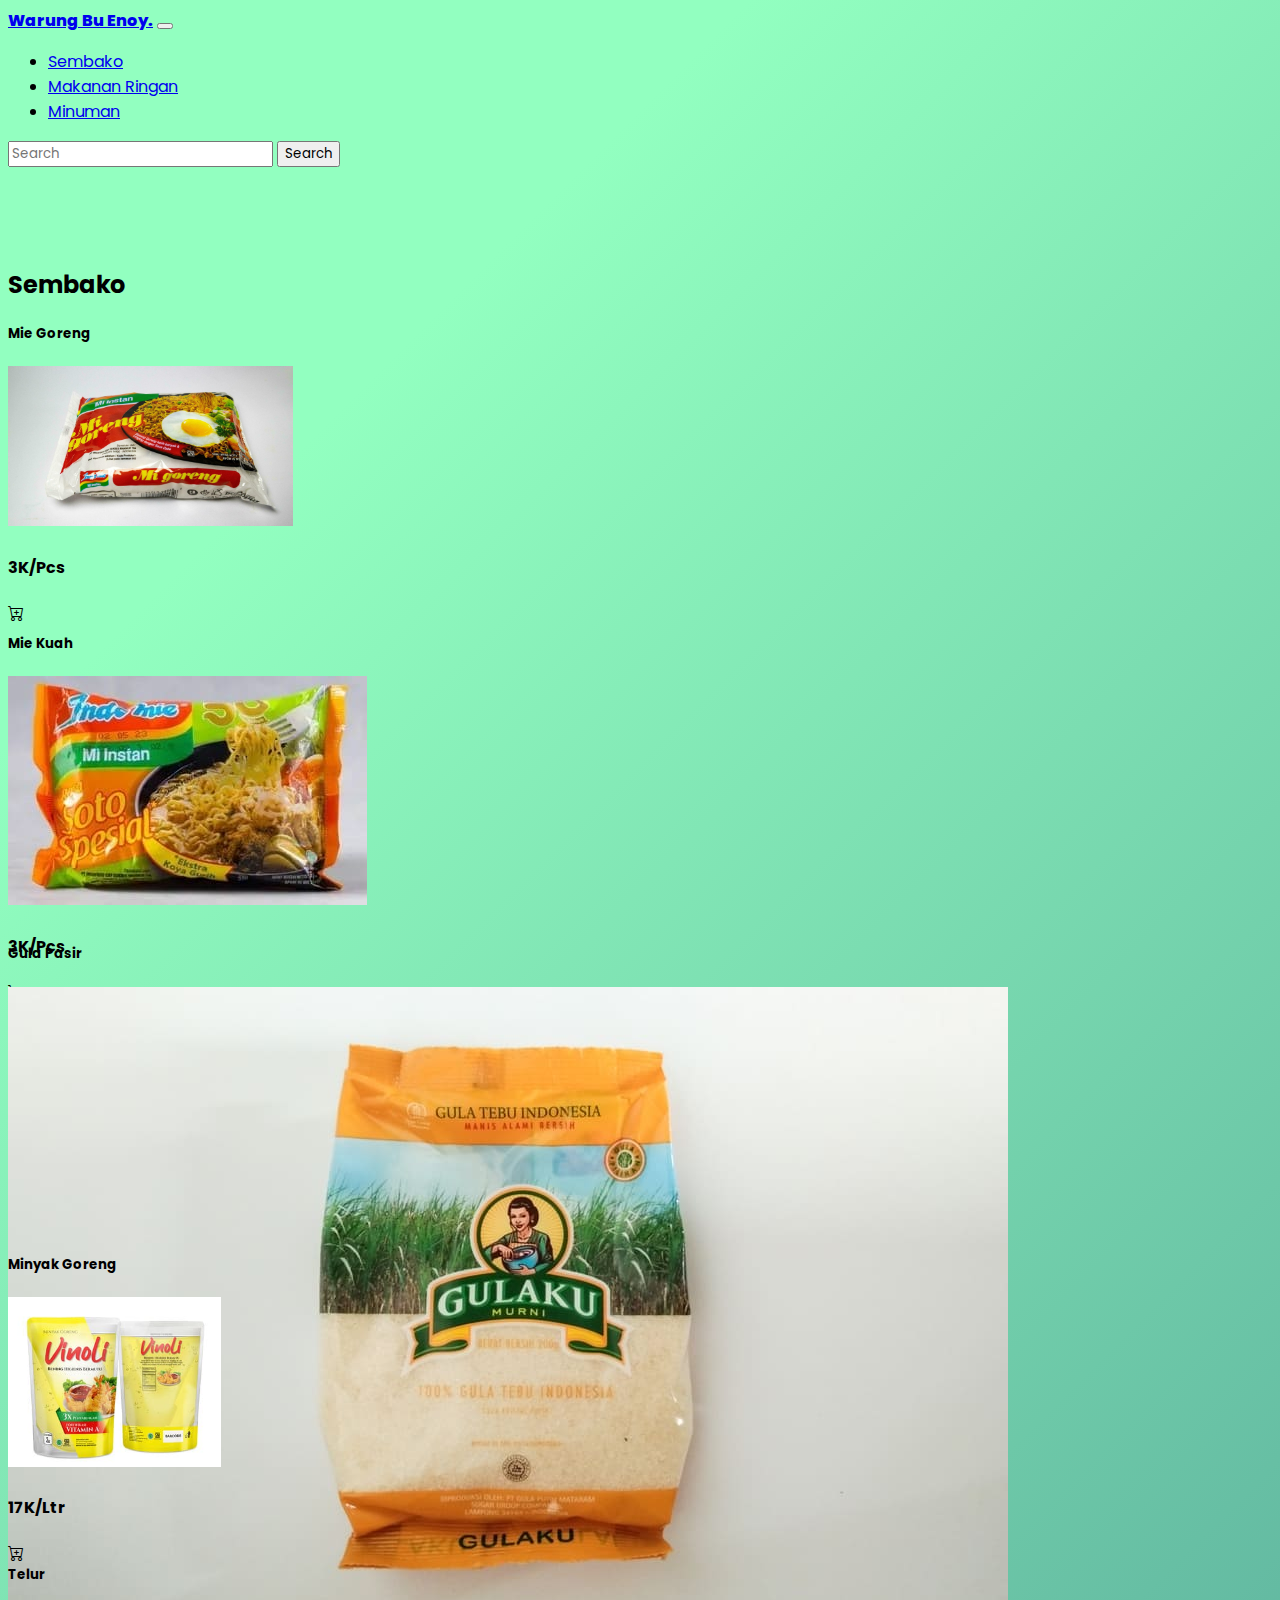
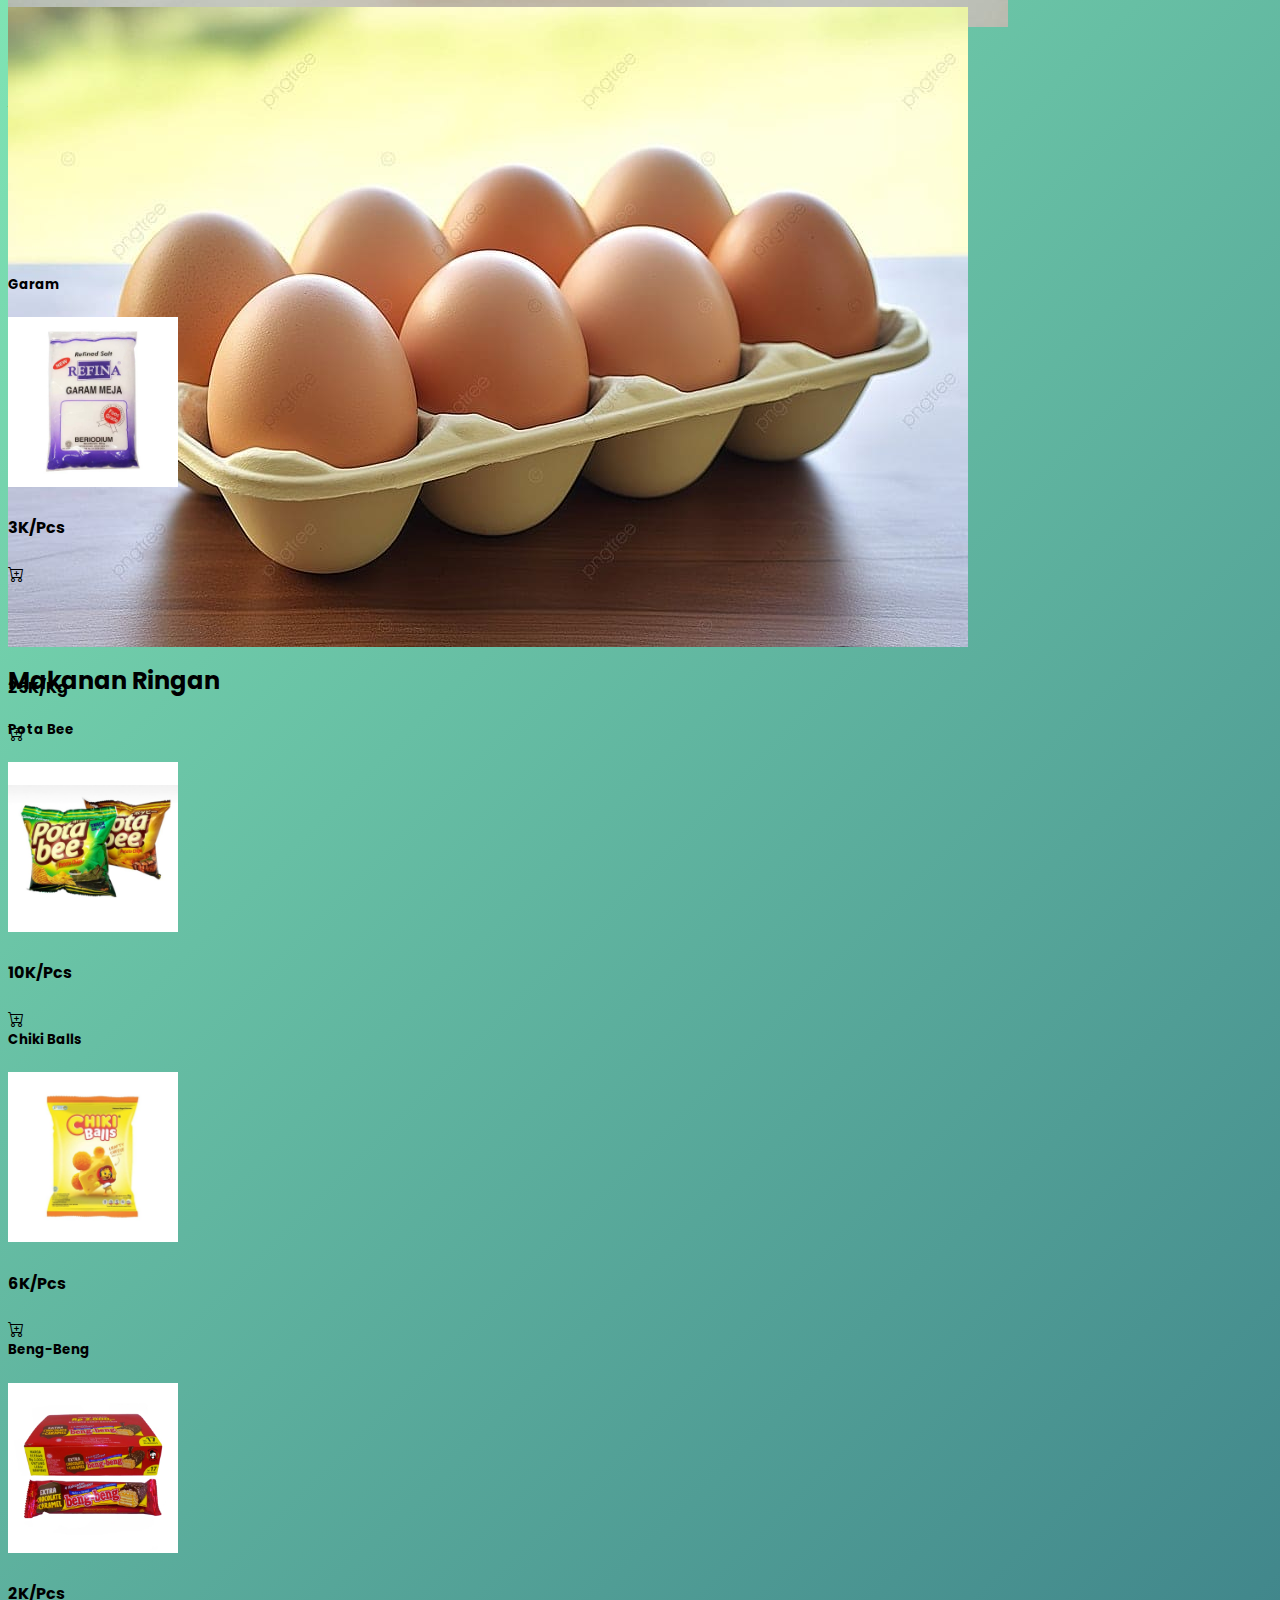
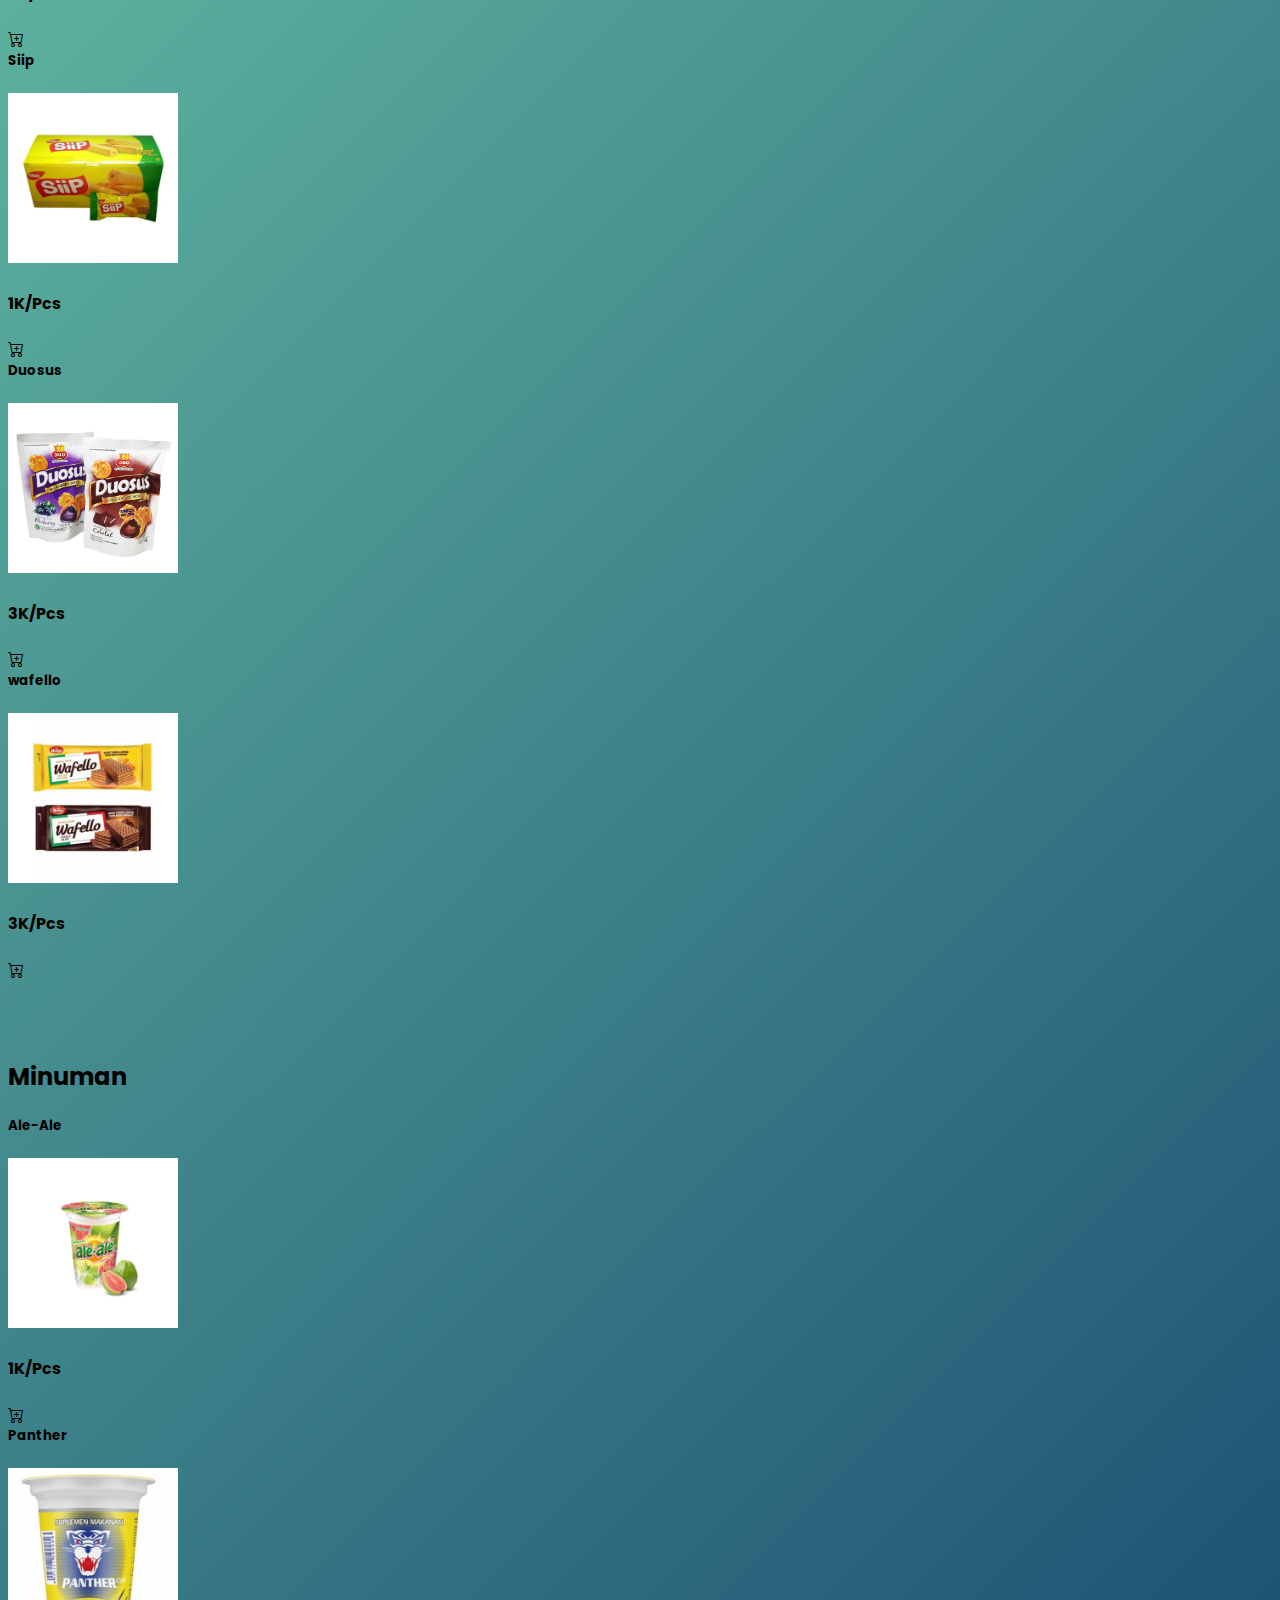
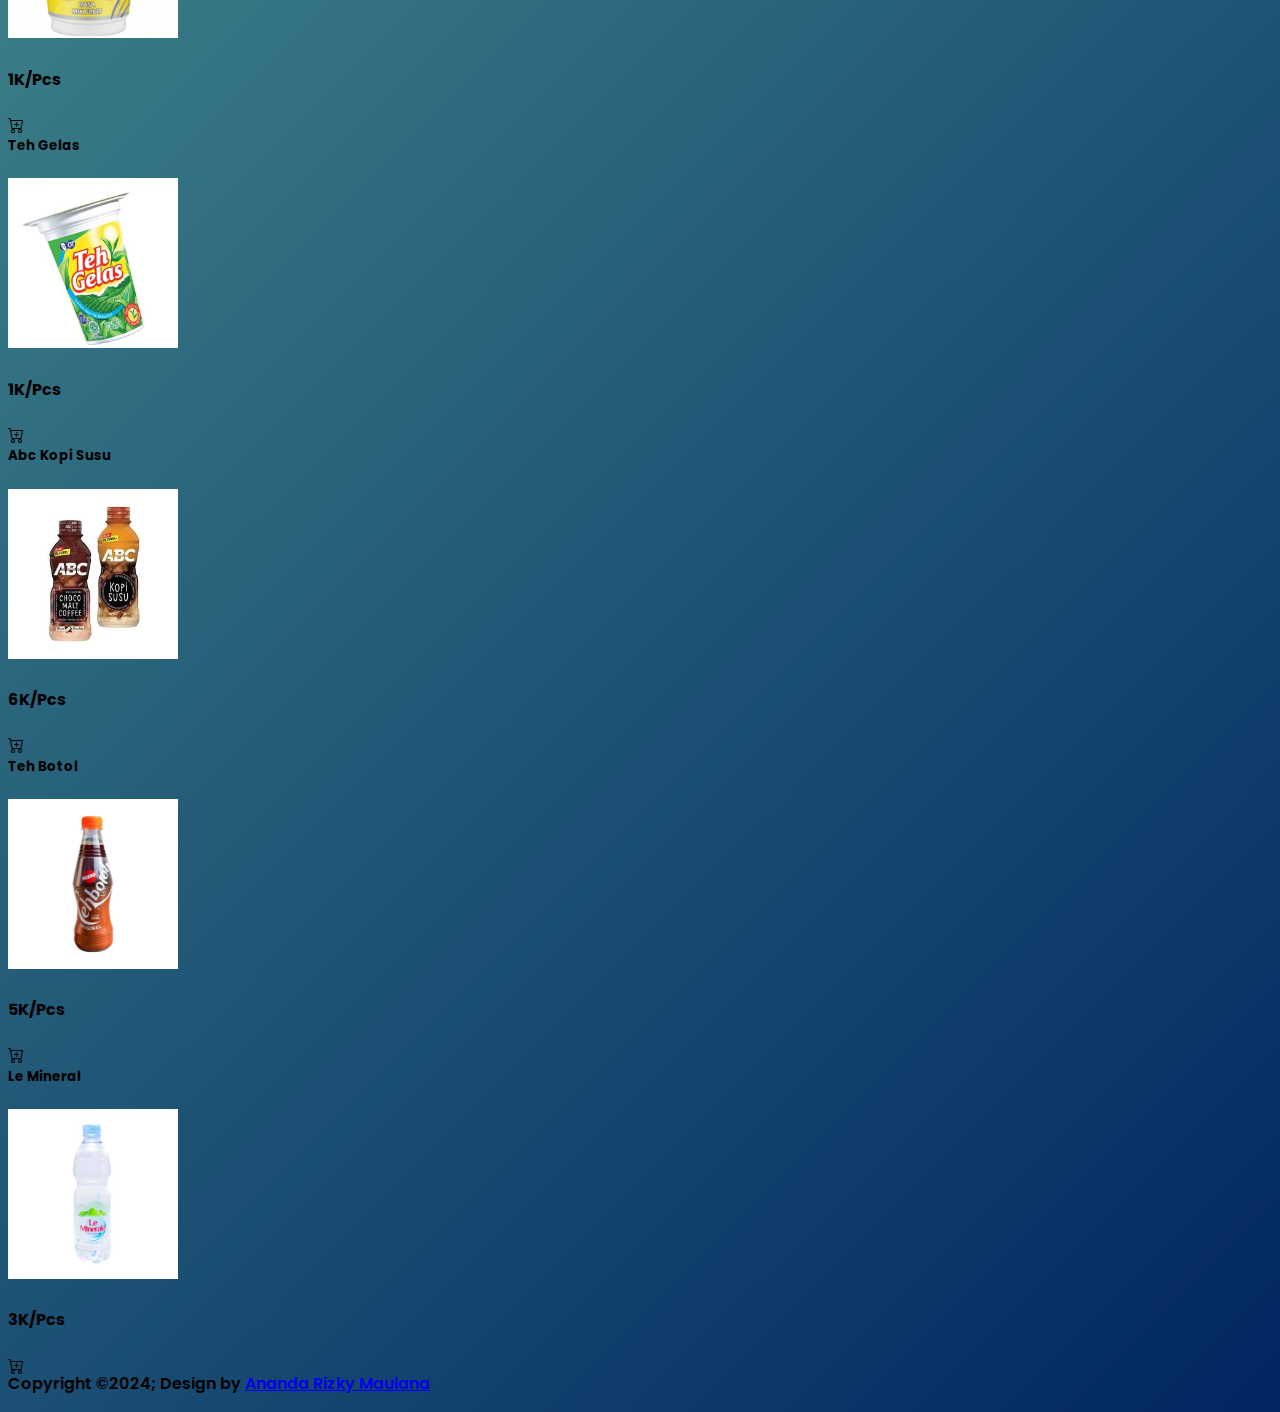
==== commit 80caa11b: "95%" ====
--- a/page/produk.html
+++ b/page/produk.html
@@ -2,254 +2,269 @@
 <html lang="en">
 
 <head>
-    <!-- Required meta tags -->
-    <meta charset="utf-8">
-    <meta name="viewport" content="width=device-width, initial-scale=1">
-
-    <!-- Bootstrap CSS -->
-    <link href="https://cdn.jsdelivr.net/npm/bootstrap@5.3.2/dist/css/bootstrap.min.css" rel="stylesheet" integrity="sha384-T3c6CoIi6uLrA9TneNEoa7RxnatzjcDSCmG1MXxSR1GAsXEV/Dwwykc2MPK8M2HN" crossorigin="anonymous">
-
-    <!-- Bootstrap Icon -->
-    <link rel="stylesheet" href="https://cdn.jsdelivr.net/npm/bootstrap-icons@1.11.2/font/bootstrap-icons.min.css">
-
-    <title>Produk</title>
+  <!-- Required meta tags -->
+  <meta charset="utf-8">
+  <meta name="viewport" content="width=device-width, initial-scale=1">
+
+  <!-- Bootstrap CSS -->
+  <link href="https://cdn.jsdelivr.net/npm/bootstrap@5.3.2/dist/css/bootstrap.min.css" rel="stylesheet"
+    integrity="sha384-T3c6CoIi6uLrA9TneNEoa7RxnatzjcDSCmG1MXxSR1GAsXEV/Dwwykc2MPK8M2HN" crossorigin="anonymous">
+
+  <!-- Bootstrap Icon -->
+  <link rel="stylesheet" href="https://cdn.jsdelivr.net/npm/bootstrap-icons@1.11.2/font/bootstrap-icons.min.css">
+
+  <style>
+    @import url('https://fonts.googleapis.com/css2?family=Poppins:wght@100;200;300;400;500;600;700;800;900&display=swap');
+
+    * {
+      font-family: 'Poppins', sans-serif;
+    }
+  </style>
+
+  <title>Produk</title>
 </head>
 
-<body>
-    <!-- navbar -->
-    <nav class="navbar fixed-top navbar-expand-lg navbar-dark bg-dark">
-        <div class="container-fluid">
-          <a class="navbar-brand" href="#">Produk Warung Bu Enoy</a>
-          <button class="navbar-toggler" type="button" data-bs-toggle="collapse" data-bs-target="#navbarSupportedContent" aria-controls="navbarSupportedContent" aria-expanded="false" aria-label="Toggle navigation">
-            <span class="navbar-toggler-icon"></span>
-          </button>
-          <div class="collapse navbar-collapse" id="navbarSupportedContent">
-            <ul class="navbar-nav me-auto mb-2 mb-lg-0">
-              <li class="nav-item">
-                <a class="nav-link active" aria-current="page" href="#sembako">Sembako</a>
-              </li>
-              <li class="nav-item">
-                <a class="nav-link" href="#makananringan">Makanan Ringan</a>
-              </li>
-              <li class="nav-item">
-                <a class="nav-link" href="#minuman">Minuman</a>
-              </li>
-              <li class="nav-item">
-                <a class="nav-link" href="../index.html">Home</a>
-              </li>
-            </ul>
-            <form class="d-flex">
-              <input class="form-control me-2" type="search" placeholder="Search" aria-label="Search">
-              <button class="btn btn-outline-success" type="submit">Search</button>
-            </form>
-          </div>
-        </div>
-      </nav>
-
-    <!-- Sembako -->
-    <section id="sembako">
-      <h2 class="text-center" style="padding-top: 5rem; ">Sembako</h2>
-      <div class="container pt-4 d-flex justify-content-center gap-4 flex-wrap">
-          <div class="card" style="width: 18rem; height: 18rem;">
-              <div class="card-body">
-                  <h5 class="card-title text-center">Mie Goreng</h5>
-                  <img src="../img/mie goreng.jpg" class="card-img-top" alt="..." height="160px">
-                  <div class="d-flex justify-content-between pt-3">
-                      <h4>100K</h4>
-                    <div class="btn btn-primary"><i class="bi bi-cart-plus"></i></div>
-                  </div>
-                  </div>
-            </div>
-          <div class="card" style="width: 18rem; height: 18rem;">
-              <div class="card-body">
-                  <h5 class="card-title text-center">Mie Kuah</h5>
-                  <img src="../img/mie kuah.jpg" class="card-img-top" alt="...">
-                  <div class="d-flex justify-content-between pt-3">
-                      <h4>100K</h4>
-                    <div class="btn btn-primary"><i class="bi bi-cart-plus"></i></div>
-                  </div>
-                  </div>
-            </div>
-          <div class="card" style="width: 18rem; height: 18rem;">
-              <div class="card-body">
-                  <h5 class="card-title text-center">Minyak Goreng</h5>
-                  <img src="../img/gula pasir.jpg" class="card-img-top" alt="...">
-                  <div class="d-flex justify-content-between pt-3">
-                      <h4>100K</h4>
-                    <div class="btn btn-primary"><i class="bi bi-cart-plus"></i></div>
-                  </div>
-                  </div>
-            </div>
-          <div class="card" style="width: 18rem; height: 18rem;">
-              <div class="card-body">
-                  <h5 class="card-title text-center">Minyak Goreng</h5>
-                  <img src="../img/minyak goreng.jpg" class="card-img-top" alt="..." height="170px">
-                  <div class="d-flex justify-content-between pt-3">
-                      <h4>100K</h4>
-                    <div class="btn btn-primary"><i class="bi bi-cart-plus"></i></div>
-                  </div>
-                  </div>
-            </div>
-          <div class="card" style="width: 18rem; height: 18rem;">
-              <div class="card-body">
-                  <h5 class="card-title text-center">Telur</h5>
-                  <img src="../img/telur.jpg" class="card-img-top" alt="...">
-                  <div class="d-flex justify-content-between pt-3">
-                      <h4>100K</h4>
-                    <div class="btn btn-primary"><i class="bi bi-cart-plus"></i></div>
-                  </div>
-                  </div>
-            </div>
-          <div class="card" style="width: 18rem; height: 18rem;">
-              <div class="card-body">
-                  <h5 class="card-title text-center">Garam</h5>
-                  <img src="../img/garam.jpg" class="card-img-top" alt="..." height="170px">
-                  <div class="d-flex justify-content-between pt-3">
-                      <h4>100K</h4>
-                    <div class="btn btn-primary"><i class="bi bi-cart-plus"></i></div>
-                  </div>
-                  </div>
-            </div>
-          </div>
-    </section>
-        
-        <!-- Makanan Ringan -->
-        <section id="makananringan">
-          <h2 class="text-center" style="padding-top: 5rem;">Makanan Ringan</h2>
-          <div class="container pt-4 d-flex justify-content-center gap-4 flex-wrap">
-              <div class="card" style="width: 18rem; height: 18rem;">
-                  <div class="card-body">
-                      <h5 class="card-title text-center">Pota Bee</h5>
-                      <img src="../img/potabee.jpg" class="card-img-top" alt="..." height="170px">
-                      <div class="d-flex justify-content-between pt-3">
-                          <h4>100K</h4>
-                        <div class="btn btn-primary"><i class="bi bi-cart-plus"></i></div>
-                      </div>
-                      </div>
-                </div>
-              <div class="card" style="width: 18rem; height: 18rem;">
-                  <div class="card-body">
-                      <h5 class="card-title text-center">Chiki Balls</h5>
-                      <img src="../img/chikiballs.jpg" class="card-img-top" alt="..." height="170px">
-                      <div class="d-flex justify-content-between pt-3">
-                          <h4>100K</h4>
-                        <div class="btn btn-primary"><i class="bi bi-cart-plus"></i></div>
-                      </div>
-                      </div>
-                </div>
-              <div class="card" style="width: 18rem; height: 18rem;">
-                  <div class="card-body">
-                      <h5 class="card-title text-center">Beng-Beng</h5>
-                      <img src="../img/bengbeng.jpg" class="card-img-top" alt="..." height="170px">
-                      <div class="d-flex justify-content-between pt-3">
-                          <h4>100K</h4>
-                        <div class="btn btn-primary"><i class="bi bi-cart-plus"></i></div>
-                      </div>
-                      </div>
-                </div>
-              <div class="card" style="width: 18rem; height: 18rem;">
-                  <div class="card-body">
-                      <h5 class="card-title text-center">Siip</h5>
-                      <img src="../img/siip.jpg" class="card-img-top" alt="..." height="170px">
-                      <div class="d-flex justify-content-between pt-3">
-                          <h4>100K</h4>
-                        <div class="btn btn-primary"><i class="bi bi-cart-plus"></i></div>
-                      </div>
-                      </div>
-                </div>
-              <div class="card" style="width: 18rem; height: 18rem;">
-                  <div class="card-body">
-                      <h5 class="card-title text-center">Duosus</h5>
-                      <img src="../img/duosus.jpg" class="card-img-top" alt="..." height="170px">
-                      <div class="d-flex justify-content-between pt-3">
-                          <h4>100K</h4>
-                        <div class="btn btn-primary"><i class="bi bi-cart-plus"></i></div>
-                      </div>
-                      </div>
-                </div>
-              <div class="card" style="width: 18rem; height: 18rem;">
-                  <div class="card-body">
-                      <h5 class="card-title text-center">wafello</h5>
-                      <img src="../img/wafello.jpg" class="card-img-top" alt="..." height="170px">
-                      <div class="d-flex justify-content-between pt-3">
-                          <h4>100K</h4>
-                        <div class="btn btn-primary"><i class="bi bi-cart-plus"></i></div>
-                      </div>
-                      </div>
-                </div>
-              </div>
-          </div>
-        </section>
-        
-        <!-- Minuman -->
-        <section id="minuman">
-          <h2 class="text-center" style="padding-top: 5rem;">Minuman</h2>
-          <div class="container pt-4 pb-5 d-flex justify-content-center gap-4 flex-wrap">
-              <div class="card" style="width: 18rem; height: 18rem;">
-                  <div class="card-body">
-                      <h5 class="card-title text-center">Ale-Ale</h5>
-                      <img src="../img/aleale.jpg" class="card-img-top" alt="..." height="170px">
-                      <div class="d-flex justify-content-between pt-3">
-                          <h4>100K</h4>
-                        <div class="btn btn-primary"><i class="bi bi-cart-plus"></i></div>
-                      </div>
-                      </div>
-                </div>
-              <div class="card" style="width: 18rem; height: 18rem;">
-                  <div class="card-body">
-                      <h5 class="card-title text-center">Panther</h5>
-                      <img src="../img/panther.jpg" class="card-img-top" alt="..." height="170px">
-                      <div class="d-flex justify-content-between pt-3">
-                          <h4>100K</h4>
-                        <div class="btn btn-primary"><i class="bi bi-cart-plus"></i></div>
-                      </div>
-                      </div>
-                </div>
-              <div class="card" style="width: 18rem; height: 18rem;">
-                  <div class="card-body">
-                      <h5 class="card-title text-center">Teh Gelas</h5>
-                      <img src="../img/teh gelas.jpg" class="card-img-top" alt="..." height="170px">
-                      <div class="d-flex justify-content-between pt-3">
-                          <h4>100K</h4>
-                        <div class="btn btn-primary"><i class="bi bi-cart-plus"></i></div>
-                      </div>
-                      </div>
-                </div>
-              <div class="card" style="width: 18rem; height: 18rem;">
-                  <div class="card-body">
-                      <h5 class="card-title text-center">Abc Kopi Susu</h5>
-                      <img src="../img/kopi.jpg" class="card-img-top" alt="..." height="170px">
-                      <div class="d-flex justify-content-between pt-3">
-                          <h4>100K</h4>
-                        <div class="btn btn-primary"><i class="bi bi-cart-plus"></i></div>
-                      </div>
-                      </div>
-                </div>
-              <div class="card" style="width: 18rem; height: 18rem;">
-                  <div class="card-body">
-                      <h5 class="card-title text-center">Teh Botol</h5>
-                      <img src="../img/tehbotol.jpg" class="card-img-top" alt="..." height="170px">
-                      <div class="d-flex justify-content-between pt-3">
-                          <h4>100K</h4>
-                        <div class="btn btn-primary"><i class="bi bi-cart-plus"></i></div>
-                      </div>
-                      </div>
-                </div>
-              <div class="card" style="width: 18rem; height: 18rem;">
-                  <div class="card-body">
-                      <h5 class="card-title text-center">Le Mineral</h5>
-                      <img src="../img/lemineral.jpg" class="card-img-top" alt="..." height="170px">
-                      <div class="d-flex justify-content-between pt-3">
-                          <h4>100K</h4>
-                        <div class="btn btn-primary"><i class="bi bi-cart-plus"></i></div>
-                      </div>
-                      </div>
-                </div>
-            </div>
-        </section>
-    </div>
-    
-    <script src="https://cdn.jsdelivr.net/npm/bootstrap@5.3.2/dist/js/bootstrap.bundle.min.js" integrity="sha384-C6RzsynM9kWDrMNeT87bh95OGNyZPhcTNXj1NW7RuBCsyN/o0jlpcV8Qyq46cDfL" crossorigin="anonymous"></script>
+<body style="background-image: linear-gradient( 135deg, #92FFC0 10%, #002661 100%);">
+  <!-- navbar -->
+  <nav class="navbar fixed-top navbar-expand-lg navbar-dark bg-dark px-lg-4 px-md-4 px-2">
+    <div class="container-fluid">
+      <a class="navbar-brand" style="font-weight: 800;" href="../index.html">Warung Bu Enoy.</a>
+      <button class="navbar-toggler" type="button" data-bs-toggle="collapse" data-bs-target="#navbarSupportedContent"
+        aria-controls="navbarSupportedContent" aria-expanded="false" aria-label="Toggle navigation">
+        <span class="navbar-toggler-icon"></span>
+      </button>
+      <div class="collapse navbar-collapse" id="navbarSupportedContent">
+        <ul class="navbar-nav me-auto mb-2 mb-lg-0">
+          <li class="nav-item">
+            <a class="nav-link active" aria-current="page" href="#sembako">Sembako</a>
+          </li>
+          <li class="nav-item">
+            <a class="nav-link" href="#makananringan">Makanan Ringan</a>
+          </li>
+          <li class="nav-item">
+            <a class="nav-link" href="#minuman">Minuman</a>
+          </li>
+        </ul>
+        <form class="d-flex">
+          <input class="form-control me-2" type="search" placeholder="Search" aria-label="Search">
+          <button class="btn btn-outline-success" type="submit">Search</button>
+        </form>
+      </div>
+    </div>
+  </nav>
+
+  <!-- Sembako -->
+  <section id="sembako">
+    <h2 class="text-center" style="padding-top: 5rem; font-weight: 700;">Sembako</h2>
+    <div class="container pt-4 d-flex justify-content-center gap-4 flex-wrap">
+      <div class="card" style="width: 18rem; height: 18rem;">
+        <div class="card-body">
+          <h5 class="card-title text-center">Mie Goreng</h5>
+          <img src="../img/produk/mie goreng.jpg" class="card-img-top" alt="..." height="160px">
+          <div class="d-flex justify-content-between pt-3">
+            <h4>3K/Pcs</h4>
+            <div class="btn btn-primary"><i class="bi bi-cart-plus"></i></div>
+          </div>
+        </div>
+      </div>
+      <div class="card" style="width: 18rem; height: 18rem;">
+        <div class="card-body">
+          <h5 class="card-title text-center">Mie Kuah</h5>
+          <img src="../img/produk/mie kuah.jpg" class="card-img-top" alt="...">
+          <div class="d-flex justify-content-between pt-3">
+            <h4>3K/Pcs</h4>
+            <div class="btn btn-primary"><i class="bi bi-cart-plus"></i></div>
+          </div>
+        </div>
+      </div>
+      <div class="card" style="width: 18rem; height: 18rem;">
+        <div class="card-body">
+          <h5 class="card-title text-center">Gula Pasir</h5>
+          <img src="../img/produk/gula pasir.jpg" class="card-img-top" alt="...">
+          <div class="d-flex justify-content-between pt-3">
+            <h4>16K/Kg</h4>
+            <div class="btn btn-primary"><i class="bi bi-cart-plus"></i></div>
+          </div>
+        </div>
+      </div>
+      <div class="card" style="width: 18rem; height: 18rem;">
+        <div class="card-body">
+          <h5 class="card-title text-center">Minyak Goreng</h5>
+          <img src="../img/produk/minyak goreng.jpg" class="card-img-top" alt="..." height="170px">
+          <div class="d-flex justify-content-between pt-3">
+            <h4>17K/Ltr</h4>
+            <div class="btn btn-primary"><i class="bi bi-cart-plus"></i></div>
+          </div>
+        </div>
+      </div>
+      <div class="card" style="width: 18rem; height: 18rem;">
+        <div class="card-body">
+          <h5 class="card-title text-center">Telur</h5>
+          <img src="../img/produk/telur.jpg" class="card-img-top" alt="...">
+          <div class="d-flex justify-content-between pt-3">
+            <h4>25K/Kg</h4>
+            <div class="btn btn-primary"><i class="bi bi-cart-plus"></i></div>
+          </div>
+        </div>
+      </div>
+      <div class="card" style="width: 18rem; height: 18rem;">
+        <div class="card-body">
+          <h5 class="card-title text-center">Garam</h5>
+          <img src="../img/produk/garam.jpg" class="card-img-top" alt="..." height="170px">
+          <div class="d-flex justify-content-between pt-3">
+            <h4>3K/Pcs</h4>
+            <div class="btn btn-primary"><i class="bi bi-cart-plus"></i></div>
+          </div>
+        </div>
+      </div>
+    </div>
+  </section>
+
+  <!-- Makanan Ringan -->
+  <section id="makananringan">
+    <h2 class="text-center" style="padding-top: 5rem; font-weight: 700;">Makanan Ringan</h2>
+    <div class="container pt-4 d-flex justify-content-center gap-4 flex-wrap">
+      <div class="card" style="width: 18rem; height: 18rem;">
+        <div class="card-body">
+          <h5 class="card-title text-center">Pota Bee</h5>
+          <img src="../img/produk/potabee.jpg" class="card-img-top" alt="..." height="170px">
+          <div class="d-flex justify-content-between pt-3">
+            <h4>10K/Pcs</h4>
+            <div class="btn btn-primary"><i class="bi bi-cart-plus"></i></div>
+          </div>
+        </div>
+      </div>
+      <div class="card" style="width: 18rem; height: 18rem;">
+        <div class="card-body">
+          <h5 class="card-title text-center">Chiki Balls</h5>
+          <img src="../img/produk/chikiballs.jpg" class="card-img-top" alt="..." height="170px">
+          <div class="d-flex justify-content-between pt-3">
+            <h4>6K/Pcs</h4>
+            <div class="btn btn-primary"><i class="bi bi-cart-plus"></i></div>
+          </div>
+        </div>
+      </div>
+      <div class="card" style="width: 18rem; height: 18rem;">
+        <div class="card-body">
+          <h5 class="card-title text-center">Beng-Beng</h5>
+          <img src="../img/produk/bengbeng.jpg" class="card-img-top" alt="..." height="170px">
+          <div class="d-flex justify-content-between pt-3">
+            <h4>2K/Pcs</h4>
+            <div class="btn btn-primary"><i class="bi bi-cart-plus"></i></div>
+          </div>
+        </div>
+      </div>
+      <div class="card" style="width: 18rem; height: 18rem;">
+        <div class="card-body">
+          <h5 class="card-title text-center">Siip</h5>
+          <img src="../img/produk/siip.jpg" class="card-img-top" alt="..." height="170px">
+          <div class="d-flex justify-content-between pt-3">
+            <h4>1K/Pcs</h4>
+            <div class="btn btn-primary"><i class="bi bi-cart-plus"></i></div>
+          </div>
+        </div>
+      </div>
+      <div class="card" style="width: 18rem; height: 18rem;">
+        <div class="card-body">
+          <h5 class="card-title text-center">Duosus</h5>
+          <img src="../img/produk/duosus.jpg" class="card-img-top" alt="..." height="170px">
+          <div class="d-flex justify-content-between pt-3">
+            <h4>3K/Pcs</h4>
+            <div class="btn btn-primary"><i class="bi bi-cart-plus"></i></div>
+          </div>
+        </div>
+      </div>
+      <div class="card" style="width: 18rem; height: 18rem;">
+        <div class="card-body">
+          <h5 class="card-title text-center">wafello</h5>
+          <img src="../img/produk/wafello.jpg" class="card-img-top" alt="..." height="170px">
+          <div class="d-flex justify-content-between pt-3">
+            <h4>3K/Pcs</h4>
+            <div class="btn btn-primary"><i class="bi bi-cart-plus"></i></div>
+          </div>
+        </div>
+      </div>
+    </div>
+    </div>
+  </section>
+
+  <!-- Minuman -->
+  <section id="minuman">
+    <h2 class="text-center" style="padding-top: 5rem; font-weight: 700;">Minuman</h2>
+    <div class="container pt-4 pb-5 d-flex justify-content-center gap-4 flex-wrap">
+      <div class="card" style="width: 18rem; height: 18rem;">
+        <div class="card-body">
+          <h5 class="card-title text-center">Ale-Ale</h5>
+          <img src="../img/produk/aleale.jpg" class="card-img-top" alt="..." height="170px">
+          <div class="d-flex justify-content-between pt-3">
+            <h4>1K/Pcs</h4>
+            <div class="btn btn-primary"><i class="bi bi-cart-plus"></i></div>
+          </div>
+        </div>
+      </div>
+      <div class="card" style="width: 18rem; height: 18rem;">
+        <div class="card-body">
+          <h5 class="card-title text-center">Panther</h5>
+          <img src="../img/produk/panther.jpg" class="card-img-top" alt="..." height="170px">
+          <div class="d-flex justify-content-between pt-3">
+            <h4>1K/Pcs</h4>
+            <div class="btn btn-primary"><i class="bi bi-cart-plus"></i></div>
+          </div>
+        </div>
+      </div>
+      <div class="card" style="width: 18rem; height: 18rem;">
+        <div class="card-body">
+          <h5 class="card-title text-center">Teh Gelas</h5>
+          <img src="../img/produk/teh gelas.jpg" class="card-img-top" alt="..." height="170px">
+          <div class="d-flex justify-content-between pt-3">
+            <h4>1K/Pcs</h4>
+            <div class="btn btn-primary"><i class="bi bi-cart-plus"></i></div>
+          </div>
+        </div>
+      </div>
+      <div class="card" style="width: 18rem; height: 18rem;">
+        <div class="card-body">
+          <h5 class="card-title text-center">Abc Kopi Susu</h5>
+          <img src="../img/produk/kopi.jpg" class="card-img-top" alt="..." height="170px">
+          <div class="d-flex justify-content-between pt-3">
+            <h4>6K/Pcs</h4>
+            <div class="btn btn-primary"><i class="bi bi-cart-plus"></i></div>
+          </div>
+        </div>
+      </div>
+      <div class="card" style="width: 18rem; height: 18rem;">
+        <div class="card-body">
+          <h5 class="card-title text-center">Teh Botol</h5>
+          <img src="../img/produk/tehbotol.jpg" class="card-img-top" alt="..." height="170px">
+          <div class="d-flex justify-content-between pt-3">
+            <h4>5K/Pcs</h4>
+            <div class="btn btn-primary"><i class="bi bi-cart-plus"></i></div>
+          </div>
+        </div>
+      </div>
+      <div class="card" style="width: 18rem; height: 18rem;">
+        <div class="card-body">
+          <h5 class="card-title text-center">Le Mineral</h5>
+          <img src="../img/produk/lemineral.jpg" class="card-img-top" alt="..." height="170px">
+          <div class="d-flex justify-content-between pt-3">
+            <h4>3K/Pcs</h4>
+            <div class="btn btn-primary"><i class="bi bi-cart-plus"></i></div>
+          </div>
+        </div>
+      </div>
+    </div>
+  </section>
+  </div>
+
+  <!-- Footer -->
+  <footer class="footer bg-dark text-bg-dark p-1">
+    <p class="px-3 pt-3 text-center" style="font-weight: 600;">Copyright &copy;2024; Design by <a class="text-warning"
+      href="https://nndaaa404.github.io/itw2023_project1_233040058/">Ananda Rizky Maulana</a></p>
+  </footer>
+
+  <script src="https://cdn.jsdelivr.net/npm/bootstrap@5.3.2/dist/js/bootstrap.bundle.min.js"
+    integrity="sha384-C6RzsynM9kWDrMNeT87bh95OGNyZPhcTNXj1NW7RuBCsyN/o0jlpcV8Qyq46cDfL"
+    crossorigin="anonymous"></script>
 
 </body>
 
